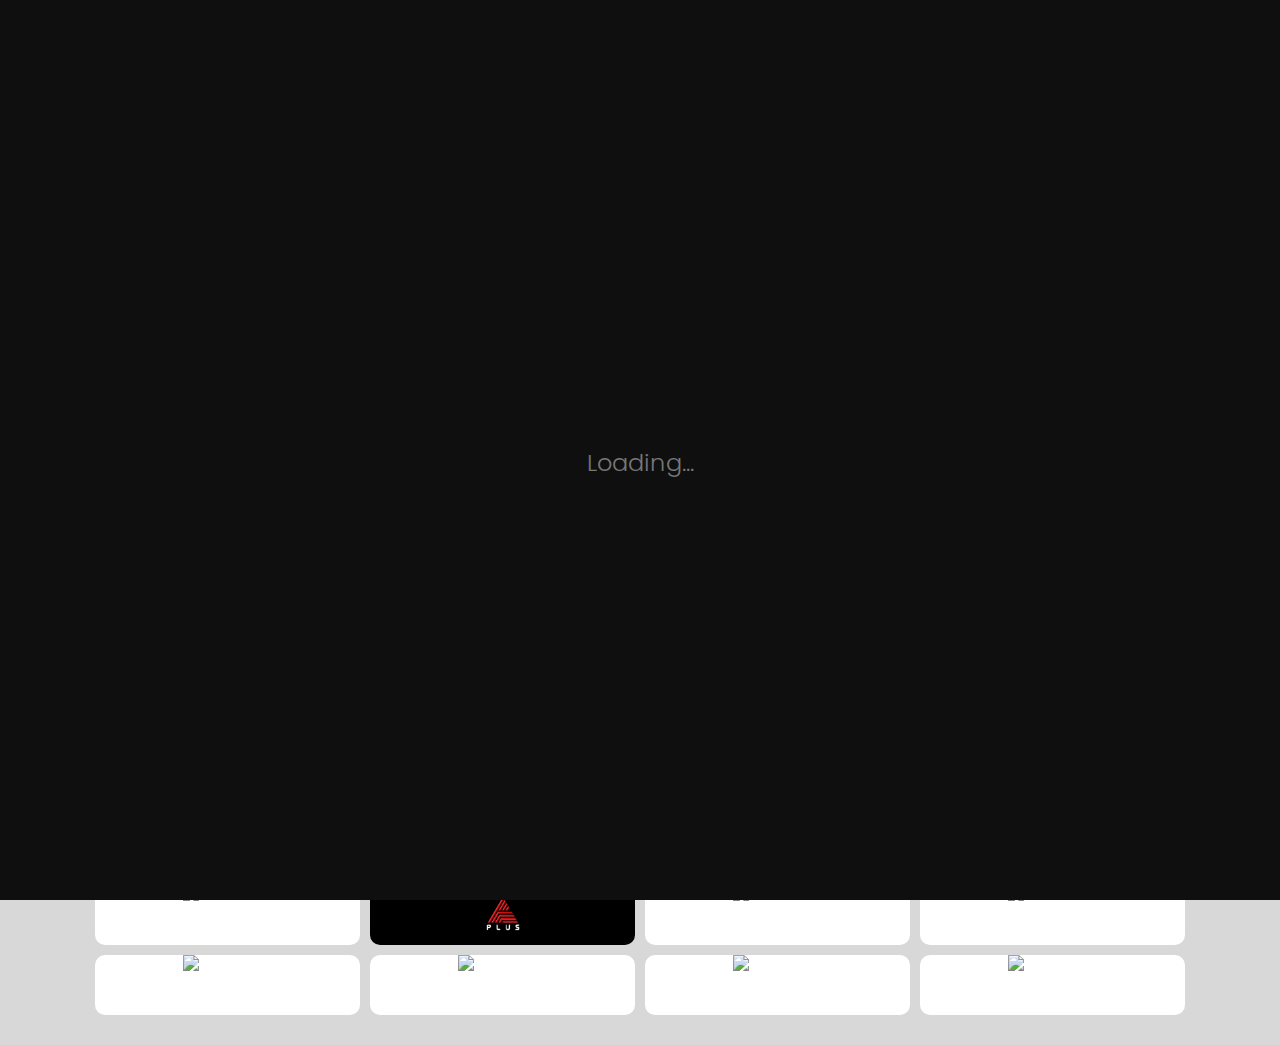
==== index.html @ 07297f57 "Update index.html" ====
<!DOCTYPE html>
<!-- Coding By CodingNepal - youtube.com/codingnepal -->
<html lang="en">
<head>
    <meta charset="UTF-8">
    <meta name="viewport" content="width=device-width, initial-scale=1.0">
    <title>FIFA World Cup Qatar 2022 Live</title>
    <link rel="stylesheet" href="style.css">
  
    <link rel="stylesheet" href="https://cdnjs.cloudflare.com/ajax/libs/font-awesome/4.7.0/css/font-awesome.min.css">
    
<!-- POP-UP Start -->
    <script type="text/javascript" src="https://code.jquery.com/jquery-1.12.1.min.js"></script>
    <link rel="stylesheet" href="https://cdnjs.cloudflare.com/ajax/libs/magnific-popup.js/1.1.0/magnific-popup.css" />
    <script src="https://cdnjs.cloudflare.com/ajax/libs/magnific-popup.js/1.1.0/jquery.magnific-popup.js"></script>
<!-- POP-UP End -->
</head>
<body>
  
  <!-- <div class="top-imgs">
    <img src="Works/Slides/1s.png" alt="" srcset="">
  </div> -->

  <section class="home" id="home">
    <div class="top-box">
      <div class="sec-box-1">
        <div class="top-items-1">
          <div class="worldcup-box">
          <div class="wcup-logo-div">
            <img class="qfwcl" src="Channel-Logos/Qatar 2022 Fifa World Cup Logo.png" alt="" srcset="">
          </div>
          <div class="btn-cont">
            
            <h1 class="qtr-ttl">FIFA World Cup Qatar 2022 Live</h1>
            <a class="live-btn play-1" href="qatarworldcup.html">Live&nbsp;&nbsp;&nbsp;<span class="bulb"></span> </a>&nbsp;&nbsp;&nbsp;
            <a class="live-btn" href="https://t.me/+38SQMiRUyW8zZjdl" target="_blank">TG Channel&nbsp;&nbsp;&nbsp;<i class="fa fa-telegram" style="font-size:20px;color:#2AABEE"></i></a>
        </div>
          </div>
      </div>
      </div>
      <!-- <div class="sec-box-2">
  
    </div> -->
  </div>
  </section>

  <div class="container">
    <div class="cont-box-1">
        <div class="box-1">
            <div class="team-1">
              <div class="team-logo">
                <img class="logo-img" alt="UAE" height="70" src="https://ssl.gstatic.com/onebox/media/sports/logos/HJ3_2c4w791nZJj7n-Lj3Q_96x96.png" title="UAE" width="70">
              </div>
              <div class="team-name">
                <h1 class="team-h1">PORTUGAL</h1>
              </div>
            </div>
            <div class="time-status">
              <!-- <div class="match-status play-2" href="//stream.crichd.vip/update/star.php"> -->
              <div class="match-status">
                <a class="status-h1 play-2" href="//stream.crichd.vip/update/do12.php"><span class="status-bulb"></span>&nbsp;&nbsp;On Live</a>
              </div>
              <div class="match-time">
                <h1 class="status-h1">Nov 18 12:15 AM</h1>
              </div>
            </div>
            <div class="team-2">
              <div class="team-2-name">
                <h1 class="team-h1">NIGERIA</h1>
              </div>
              <div class="team-2-logo">
                <!-- <img class="logo-img" alt="Argentina" height="70" src="https://ssl.gstatic.com/onebox/media/sports/logos/AKqvkBpIyr-iLOK7Ig7-yQ_96x96.png" title="UAE" width="70"> -->
                <img class="logo-img" alt="Argentina" height="70" src="Channel-Logos/NIGERIA.png" title="UAE" width="70">
              </div>

              
            </div>
        </div>
    </div>
    <div class="cont-box-1">
        <div class="box-1">
            <div class="team-1">
              <div class="team-logo">
                <img class="logo-img" alt="UAE" height="70" src="	https://ssl.gstatic.com/onebox/media/sports/logos/DTqIL8Ba3KIuxGkpXw5ayA_96x96.png" title="UAE" width="70">
              </div>
              <div class="team-name">
                <h1 class="team-h1">ENGLAND</h1>
              </div>
            </div>
            <div class="time-status">
              <div class="match-status play-2" href="//stream.crichd.vip/update/star.php">
                <h1 class="status-h1"><span class="status-bulb"></span>&nbsp;&nbsp;Waiting</h1>
              </div>
              <div class="match-time">
                <h1 class="status-h1">Nov 21 6:30 PM</h1>
              </div>
            </div>
            <div class="team-2">
              <div class="team-2-name">
                <h1 class="team-h1">IRAN</h1>
              </div>
              <div class="team-2-logo">
                <img class="logo-img" alt="Argentina" height="70" src="https://ssl.gstatic.com/onebox/media/sports/logos/1oq8Fy7ETpBpZNaCA22ArQ_96x96.png" title="UAE" width="70">
              </div>

              
            </div>
        </div>
    </div>
    <div class="cont-box-1">
        <div class="box-1">
            <div class="team-1">
              <div class="team-logo">
                <img class="logo-img" alt="UAE" height="70" src="https://ssl.gstatic.com/onebox/media/sports/logos/zw3ac5sIbH4DS6zP5auOkQ_96x96.png" title="UAE" width="70">
              </div>
              <div class="team-name">
                <h1 class="team-h1">SENEGAL</h1>
              </div>
            </div>
            <div class="time-status">
              <div class="match-status play-2" href="//stream.crichd.vip/update/star.php">
                <h1 class="status-h1"><span class="status-bulb"></span>&nbsp;&nbsp;Waiting</h1>
              </div>
              <div class="match-time">
                <h1 class="status-h1">Nov 21 9:30 PM</h1>
              </div>
            </div>
            <div class="team-2">
              <div class="team-2-name">
                <h1 class="team-h1">NETHERLANDS</h1>
              </div>
              <div class="team-2-logo">
                <img class="logo-img" alt="Argentina" height="70" src="https://ssl.gstatic.com/onebox/media/sports/logos/8GEqzfLegwFFpe6X2BODTg_96x96.png
                " title="UAE" width="70">
              </div>

              
            </div>
        </div>
    </div>
    <div class="cont-box-1">
        <div class="box-1">
            <div class="team-1">
              <div class="team-logo">
                <img class="logo-img" alt="UAE" height="70" src="https://ssl.gstatic.com/onebox/media/sports/logos/wj9uZvn_vZrelLFGH8fnPA_96x96.png" title="UAE" width="70">
              </div>
              <div class="team-name">
                <h1 class="team-h1">USA</h1>
              </div>
            </div>
            <div class="time-status">
              <div class="match-status play-2" href="//stream.crichd.vip/update/star.php">
                <h1 class="status-h1"><span class="status-bulb"></span>&nbsp;&nbsp;Waiting</h1>
              </div>
              <div class="match-time">
                <h1 class="status-h1">Nov 22 12:30 AM</h1>
              </div>
            </div>
            <div class="team-2">
              <div class="team-2-name">
                <h1 class="team-h1">WALES</h1>
              </div>
              <div class="team-2-logo">
                <img class="logo-img" alt="Argentina" height="70" src="	https://ssl.gstatic.com/onebox/media/sports/logos/1JjnDm6Es30LryHzbudyEw_96x96.png" title="UAE" width="70">
              </div>

              
            </div>
        </div>
    </div>
    <div class="cont-box-1">
        <div class="box-1">
            <div class="team-1">
              <div class="team-logo">
                <img class="logo-img" alt="UAE" height="70" src="https://ssl.gstatic.com/onebox/media/sports/logos/1xBWyjjkA6vEWopPK3lIPA_96x96.png" title="UAE" width="70">
              </div>
              <div class="team-name">
                <h1 class="team-h1">ARGENTINA</h1>
              </div>
            </div>
            <div class="time-status">
              <div class="match-status play-2" href="//stream.crichd.vip/update/star.php">
                <h1 class="status-h1"><span class="status-bulb"></span>&nbsp;&nbsp;Waiting</h1>
              </div>
              <div class="match-time">
                <h1 class="status-h1">Nov 22 3:30 PM</h1>
              </div>
            </div>
            <div class="team-2">
              <div class="team-2-name">
                <h1 class="team-h1">SAUDI ARABIA</h1>
              </div>
              <div class="team-2-logo">
                <img class="logo-img" alt="Argentina" height="70" src="https://ssl.gstatic.com/onebox/media/sports/logos/QoAJxO46fHid3_T-7nRZ0Q_96x96.png" title="UAE" width="70">
              </div>

              
            </div>
        </div>
    </div>
    <div class="cont-box-1">
        <div class="box-1">
            <div class="team-1">
              <div class="team-logo">
                <img class="logo-img" alt="UAE" height="70" src="https://ssl.gstatic.com/onebox/media/sports/logos/LaOvu-pyRqRso6uzff55XA_96x96.png" title="UAE" width="70">
              </div>
              <div class="team-name">
                <h1 class="team-h1">DENMARK</h1>
              </div>
            </div>
            <div class="time-status">
              <div class="match-status play-2" href="//stream.crichd.vip/update/star.php">
                <h1 class="status-h1"><span class="status-bulb"></span>&nbsp;&nbsp;Waiting</h1>
              </div>
              <div class="match-time">
                <h1 class="status-h1">Nov 20 9:30 PM</h1>
              </div>
            </div>
            <div class="team-2">
              <div class="team-2-name">
                <h1 class="team-h1">TUNISIA</h1>
              </div>
              <div class="team-2-logo">
                <img class="logo-img" alt="Argentina" height="70" src="https://ssl.gstatic.com/onebox/media/sports/logos/Xs33c9XVUJBX0IkeFn_bIw_96x96.png" title="UAE" width="70">
              </div>

              
            </div>
        </div>
    </div>
    
  

</div>


    <div class="loader-container">
      <div>
        <img class="load-svg" src="loading/Soccer_ball_animated.svg" alt="" srcset=""><br>
        <h1>Loading...</h1>
      </div>
    </div>

  <!-- <audio autoplay loop hidden id="myaudio">
    <source src="loading/Thallumaala-Paattu-Ovamusic.com_.mp3" type="audio/mpeg">
  </audio> -->

  <script>
    var audio = document.getElementById("myaudio");
    audio.volume = 0.1;
  </script>



  <div class="wrapper">
    <!-- filter Items -->
    <nav>
      <div class="items">
        <span class="item active" data-name="all">All Channels</span>
        <span class="item" data-name="posters">Sports</span>
        <span class="item" data-name="Posters2">Malayalam</span>
        <span class="item" data-name="dfdf">Hindi</span>
        <span class="item" data-name="mockup">Cartoon</span>
      </div>
    </nav>
    <!-- filter Images -->
    <div id="gally" class="gallery">


      <div class="image" data-name="posters">
        <span>
            <a class="button play-2" href="//stream.crichd.vip/update/star.php"><img src="Channel-Logos/Starsports1Hd.png"></a>
          </span>
      </div>
      
      <div class="image" data-name="Posters2">
        <span>
            <a class="button play-2 play-22" href="asianet-plus.html"><img src="Channel-Logos/asianet-plus.png"></a>
          </span>
      </div>
      
      <div class="image" data-name="posters">
        <span>
            <a class="button play-2" href="//stream.crichd.vip/update/skys5.php"><img src="Channel-Logos/Starsports1Hd.png"></a>
          </span>
      </div>
      
      <div class="image" data-name="Posters2">
        <span>
            <a class="button play-2" href="//stream.crichd.vip/update/tensp.php"><img src="Channel-Logos/Starsports1Hd.png"></a>
          </span>
      </div>
      
      <div class="image" data-name="posters">
        <span>
            <a class="button play-2" href="//stream.crichd.vip/update/skysfotb.php"><img src="Channel-Logos/Starsports1Hd.png"></a>
          </span>
      </div>
      
      <div class="image" data-name="Posters2">
        <span>
            <a class="button play-2" href="//stream.crichd.vip/update/skys5.php"><img src="Channel-Logos/Starsports1Hd.png"></a>
          </span>
      </div>
      
      <div class="image" data-name="posters">
        <span>
            <a class="button play-2" href="loading/Soccer_ball_animated.svg"><img src="Channel-Logos/Starsports1Hd.png"></a>
          </span>
      </div>
      
      <div class="image" data-name="Posters2">
        <span>
            <a class="button play-2" href="//stream.crichd.vip/update/skys5.php"><img src="Channel-Logos/Starsports1Hd.png"></a>
          </span>
      </div>



      



    </div>
  </div>


  <script src="script.js"></script>

</body>
</html>
---- style.css ----
@import url('https://fonts.googleapis.com/css2?family=Poppins:wght@200;300;400;500;600;700&display=swap');
*{
  margin: 0;
  padding: 0;
  box-sizing: border-box;
  font-family: 'Poppins', sans-serif;
}
::selection{
  color: #fff;
  background: #000000;
}
body{
  -webkit-tap-highlight-color: transparent;
    -webkit-touch-callout: none;
    -webkit-user-select: none;
    -khtml-user-select: none;
    -moz-user-select: none;
    -ms-user-select: none;
    user-select: none;
    background: rgb(216, 216, 216);
    min-width: 380px;
}
body:focus {
  outline: none !important;
}

a {
  text-decoration: none;
}

.loader-container {
  top: 0;
  width: 100%;
  height: 100%;
  display: flex;
  justify-content: center;
  align-items: center;
  position: fixed;
  background: #0f0f0f;
  z-index: 1;
}

.loader-container h1 {
  color: rgba(255, 255, 255, 0.445);
  font-size: 24px;
  font-weight: 300;
}

.load-svg {
  display: block;
  margin: auto;
}


.top-box{
  display: flex;
  max-width: 1100px;
  margin: auto;
  position: relative;
  /* background-color: blue; */
}

.sec-box-1 {
  width: 100%;

  padding: 10px;
  display: flex;
  
}

.top-items-1{
  width: 100%;
  margin: auto;
  padding: 5px;
  background: rgb(74,7,25);
background: linear-gradient(90deg, rgba(74,7,25,1) 0%, rgba(127,20,49,1) 51%, rgba(172,29,68,1) 100%);
  border-radius: 10px;
}

.worldcup-box{
  display: flex;
  position: relative;
  justify-content: center;
  width: 100%;
  color: white;
  overflow: hidden;
  margin: auto;
}

.wcup-logo-div {
  display: flex;
  margin: auto;
  height: 100%;
}

.btn-cont {
  padding-left: 10px;
  margin: auto;
}

.qfwcl {
  height: 150px;
  margin: auto;
  border-radius: 10px;
}

.qtr-ttl {
  margin: auto;
  font-size: 40px;
  font-weight: 500;
  line-height: 38px;
  padding-bottom: 18px;
  
}


.live-btn {
  font-weight:500;
  background-color: rgb(255, 255, 255);
  -webkit-border-radius: 20px;
  border-radius: 24px;
  color: #000000;
  cursor: pointer;
  display: inline-block;
  font-size: 20px;
  text-align: center;
  text-decoration: none;
  padding: 5px 15px;
  box-shadow: 1px 2px 4px #88888893;;
}


.sec-box-2 {
  width: 100%;
  background-color: #7F1431;
}


.top-img {
  max-width: 1100px;
  width: 100%;
  margin: auto;
}

.top-img img {
  display: block;
  margin: auto;
  width: 100%;
  border-radius: 6px;
}

/* 600px */

.top-imgs {
  display: none;
}

.top-imgs img {
  display: block;
  margin: auto;
  width: 100%;
  border-radius: 6px;
}

/* 600px */

.wrapper{
  margin: 25px auto;
  max-width: 1100px;
}
.wrapper nav{
  display: flex;
  justify-content: center;
}
.wrapper .items{
  display: flex;
  max-width: 720px;
  width: 100%;
  justify-content: space-between;
}
.items span{
  padding: 7px 25px;
  font-size: 18px;
  font-weight: 500;
  cursor: pointer;
  color: #000;
  border-radius: 50px;
  border: 2px solid #000;
  transition: all 0.3s ease;
}
.items span.active,
.items span:hover{
  color: rgb(0, 0, 0);
  background: gray;
}

.gallery{
  display: flex;
  flex-wrap: wrap;
  margin-top: 30px;
}
.gallery .image{
  width: calc(100% / 4);
  padding: 5px;
  /* background-color: #fdff77; */
  
}
.gallery .image span{
  display: flex;
  width: 100%;
  overflow: hidden;
}


.button {
  position: relative;
  width: 100%;
  height: 60px;
  background-color: white;
  border-radius: 10px;
  cursor: pointer;
}






.gallery .image img{
  position: absolute;
  margin: auto;
  top: 0;
  left: 0;
  right: 0;
  bottom: 0;
  width: 90px;
}

.gallery .image:hover img{
  transform: scale(1.1);
}
.gallery .image.hide{
  display: none;
}
.gallery .image.show{
  animation: animate 0.4s ease;
}
@keyframes animate {
  0%{
    transform: scale(0.5);
  }
  100%{
    transform: scale(1);
  }
}

.preview-box{
  position: fixed;
  top: 50%;
  left: 50%;
  transform: translate(-50%, -50%) scale(0.9);
  /* background: rgba(0, 0, 0, 0.281); */
  /* max-width: 500px;
  width: 100%; */
  max-height: auto;
  height: 95%;
  z-index: 5;
  opacity: 0;
  pointer-events: none;
  border-radius: 6px;
  padding: 0 60px 40px;
  /* box-shadow: 0px 0px 15px rgba(0,0,0,0.2); */
}
.preview-box.show{
  opacity: 1;
  pointer-events: auto;
  transform: translate(-50%, -50%) scale(1);
  transition: all 0.3s ease;
}
.preview-box .details{
  padding: 0 0;
  display: flex;
  align-items: center;
  justify-content: space-between;
}
.details .title{
  display: flex;
  font-size: 18px;
  font-weight: 400;
}
.details .title p{
  font-weight: 500;
  margin-left: 5px;
}
.details .icon{
  margin-left: auto;
  color: #fff;
  font-style: 22px;
  cursor: pointer;
  border-radius: 8px;
  font-size: 30px;
  font-weight: bold;
  transition: all 200ms;
  text-decoration:none;
}

.details .icon:hover{
  color: #fdff77;
}
.preview-box .image-box{
  /* width: 100%; */
  height: 100%;
  display: flex;
}
.image-box img{
  height: auto;
  /* width: 100%; */
  border-radius: 0 0 3px 3px;
  border-radius: 6px;
}
.shadow{
  position: fixed;
  left: 0;
  top: 0;
  height: 100%;
  width: 100%;
  z-index: 2;
  display: none;
  background: rgba(0, 0, 0, 0.688);
}
.shadow.show{
  display: block;
}






:root {
  --bg-color: #eceef2;
}

.container {
  max-width: 1100px;
  width: 100%;
  height: auto;
  margin: auto;
}

.cont-box-1 {
  padding: 3px 10px;
  height: 100px;   
}

.box-1 {
  display: flex;
  background-color: rgb(240, 240, 240);
  height: 100%;
  margin: 0 auto;
  border-radius: 10px;
  border: 1px solid rgba(128, 128, 128, 0.459);
}


.team-1 {
  display: flex;
  width: 33.33%;
  height: 100%;
}

.team-logo {
  position: relative;
  margin: auto;
  width: 20%;
  height: 100%;
  padding: 5px;
}

.logo-img {
  padding: 5px;
  border-radius: 10px;
}

.team-name {
  position: relative;
  display: flex;
  justify-content: center;
  margin: auto;
  width: 80%;
}

.time-status {
  display: flex;
  width: 33.33%;
  height: 100%;
  padding: 10px;
}

.match-status {
  background-color: rgb(233, 51, 51);
  display: flex;
  margin: auto;
  width: 50%;
  min-width: 120px;
  height: 40px;
  border-radius: 10px;
  margin-right: 5px;
  cursor: pointer;
}
.match-time {
  background-color: rgb(51, 94, 233);
  display: flex;
  margin: auto;
  width: 50%;
  min-width: 120px;
  height: 40px;
  border-radius: 10px;
  margin-left: 5px;
}



.status-h1 {
  color: white;
  font-size: 16px;
  font-weight: 400;
  margin: auto;
}

.team-h1 {
  font-size: 16px;
  font-weight: 400;
}

.team-2 {
  display: flex;
  width: 33.33%;
  height: 100%;
}

.team-2-logo {
  display: flex;
  justify-content: right;
  margin: auto;
  width: 20%;
  height: 100%;
  padding: 5px;
}

.team-2-name {
  position: relative;
  display: flex;
  justify-content: center;
  margin: auto;
  width: 80%;
}


.box-2 {
  display: flex;
  /* background-color: rgb(133, 64, 64); */
  height: 30%;
  margin: 0 auto;
  /* padding: 10px; */
  
}


.mi-1 {
  background-color: rgb(116, 153, 255);
  width: 100%;
  height: 100%;
}

.mi-2 {
  background-color: rgb(46, 74, 134);
  width: 100%;
  height: 100%;

}

.mi-3 {
  background-color: rgb(0, 3, 185);
  width: 100%;
  height: 100%;

}



.match-etc {
  background-color: rgba(137, 43, 226, 0.541);
  width: 100%;
  height: 30%;
}




.bulb {
  margin: auto;
  width: 15px;
  height: 15px;
  background-color: red;
  -webkit-border-radius: 20px;
  border-radius: 20px;
  color: #FFFFFF;
  cursor: pointer;
  display: inline-block;
  -webkit-animation: glowing 1500ms infinite;
  -moz-animation: glowing 1500ms infinite;
  -o-animation: glowing 1500ms infinite;
  animation: glowing 1500ms infinite;
}

@keyframes glowing {
  0% {
    transform: scale(0.95);
    box-shadow: 0 0 0 0 rgba(255, 82, 82, 0.7);
  }
  
  70% {
    transform: scale();
    box-shadow: 0 0 0 10px rgba(255, 82, 82, 0);
  }
  
  100% {
    transform: scale(0.95);
    box-shadow: 0 0 0 0 rgba(255, 82, 82, 0);
  }
}
.status-bulb {
  margin: auto;
  width: 15px;
  height: 15px;
  background-color: white;
  -webkit-border-radius: 20px;
  border-radius: 20px;
  color: #FFFFFF;
  cursor: pointer;
  display: inline-block;
  -webkit-animation: glowing2 1500ms infinite;
  -moz-animation: glowing2 1500ms infinite;
  -o-animation: glowing2 1500ms infinite;
  animation: glowing2 1500ms infinite;
}

@keyframes glowing2 {
  0% {
    transform: scale(0.95);
    box-shadow: 0 0 0 0 white;
  }
  
  70% {
    transform: scale();
    box-shadow: 0 0 0 10px rgba(116, 116, 116, 0);
  }
  
  100% {
    transform: scale(0.95);
    box-shadow: 0 0 0 0 rgba(216, 216, 216, 0);
  }
}

.comi {
  animation: blinker 2s linear infinite;
}

@keyframes blinker {
  50% {
    opacity: 0;
  }
}


.play-22 {
  background-color: black;
}

@media (max-width: 1000px) {
  .gallery .image{
    width: calc(100% / 3);
  }
}

@media (max-width: 800px) {
  .gallery .image{
    width: calc(100% / 3);
  }

  .cont-box-1 {
    padding: 6px; 
  }

  .sec-box-1 {
    padding: 6px;
    
  }

  .time-status {
    display: block;
    justify-content: center;
    position: relative;
  }

  .match-status {
    margin: auto;
    height: 30px;
    margin-bottom: 2px;
  }
  .match-time {
    margin: auto;
    height: 30px;
    margin-top: 4px;
  }

}
@media (max-width: 700px) {
  .wrapper nav .items{
    max-width: 600px;
  }
  nav .items span{
    padding: 7px 15px;
  }
  .preview-box{
    max-height: auto;
    height: auto;
    width: 95%;
    padding: 0 5px 5px 5px;
  }
  .preview-box .image-box{
    height: auto;
    width: 100%;
  }
  .image-box img{
    height: auto;
    width: 100%;
  }
}
@media (max-width: 600px) {
  .wrapper{
    margin: 30px auto;
  }
  .wrapper nav .items{
    flex-wrap: wrap;
    justify-content: center;
  }
  nav .items span{
    margin: 5px 0 0 3px;
    font-size: 14px;
    padding: 5px 15px;
  }

  .preview-box{
    max-height: auto;
    height: auto;
    width: 95%;
    padding: 0 5px 5px 5px;
  }
  .preview-box .image-box{
    height: auto;
    width: 100%;
  }
  .image-box img{
    height: auto;
    width: 100%;
  }
  /* .gallery .image{
    width: 100%;
  } */
  
  .top-img img {
    display: none;
  }

  /* 600px */

.top-imgs {
  display: contents;
  max-width: 1100px;
  width: 100%;
  margin: auto;
}

/* 600px */


.qfwcl {
  height: 120px;
}

.qtr-ttl {
  margin: auto;
  font-size: 30px;
  font-weight: 500;
  line-height: 32px;
  padding-bottom: 6px;
  
}

.live-btn {
  font-weight:500;
  background-color: rgb(255, 255, 255);
  -webkit-border-radius: 20px;
  border-radius: 20px;
  border: none;
  color: #000000;
  cursor: pointer;
  display: inline-block;
  font-size: 16px;
  text-align: center;
  text-decoration: none;
  padding: 2px 10px;
  box-shadow: 1px 2px 4px #88888893;;
}

.team-1 {
  display: block;
  width: 33.33%;
  height: auto;
}

.team-logo {
  position: relative;
  justify-content: left;
  width: 100%;
  height: 70%;
}

.team-name {
  position: relative;
  justify-content: left;
  width: 100%;
  padding-left: 14px;
  height: 20%;
}

.logo-img {
  padding: 2px;
  height: 100%;
}

.team-2 {
  display: block;
  width: 33.33%;
  height: auto;
}

.team-2-logo {
  position: relative;
  justify-content: right;
  width: 100%;
  height: 70%;
}

.team-2-name {
  position: relative;
  justify-content: right;
  width: 100%;
  padding-right: 14px;
  padding-top: 2px;
  height: 20%;
}

.logo-img {
  padding: 2px;
  height: 100%;
}

.status-h1 {
  color: white;
  font-size: 14px;
  font-weight: 400;
  margin: auto;
}

.team-h1 {
  font-size: 14px;
  font-weight: 400;
}


}
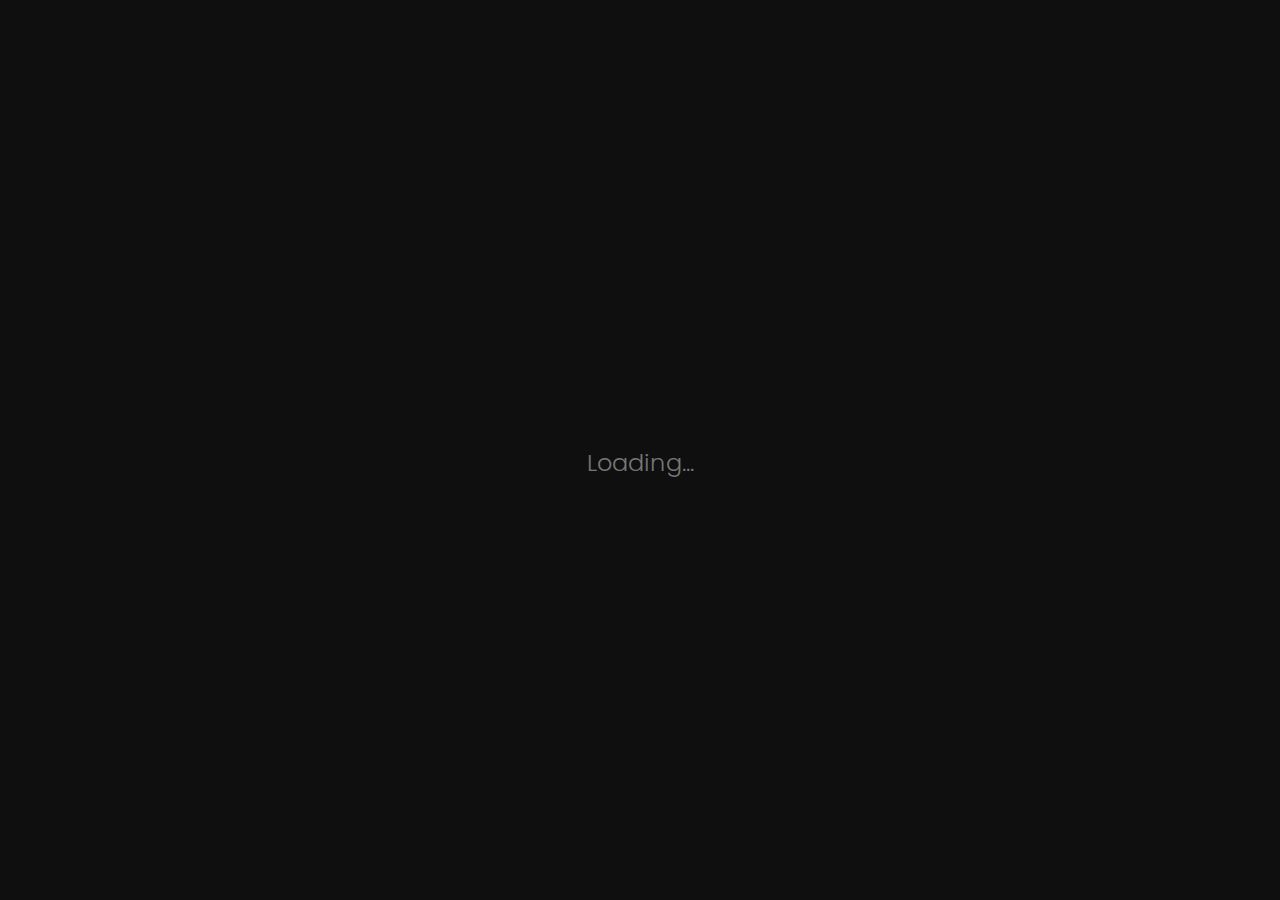
==== commit 39c6caaa: "Update index.html" ====
--- a/index.html
+++ b/index.html
@@ -1,331 +1,3 @@
-<!DOCTYPE html>
-<!-- Coding By CodingNepal - youtube.com/codingnepal -->
-<html lang="en">
-<head>
-    <meta charset="UTF-8">
-    <meta name="viewport" content="width=device-width, initial-scale=1.0">
-    <title>FIFA World Cup Qatar 2022 Live</title>
-    <link rel="stylesheet" href="style.css">
+<!DOCTYPE html><!-- Coding By CodingNepal - youtube.com/codingnepal --><html lang="en"><head><meta charset="UTF-8"><meta name="viewport" content="width=device-width,initial-scale=1"><title>FIFA World Cup Qatar 2022 Live</title><link rel="stylesheet" href="style.css"><link rel="stylesheet" href="https://cdnjs.cloudflare.com/ajax/libs/font-awesome/4.7.0/css/font-awesome.min.css"><!-- POP-UP Start --><script type="text/javascript" src="https://code.jquery.com/jquery-1.12.1.min.js"></script><link rel="stylesheet" href="https://cdnjs.cloudflare.com/ajax/libs/magnific-popup.js/1.1.0/magnific-popup.css"><script src="https://cdnjs.cloudflare.com/ajax/libs/magnific-popup.js/1.1.0/jquery.magnific-popup.js"></script><!-- POP-UP End --></head><body><div class="top-imgs"><img class="t-img" src="team-logo/Qatar vs Ecuador.jpg"></div><div class="sec-box-1"><div class="worldcup-box"><div class="wcup-logo-div"><img class="qfwcl" src="Channel-Logos/Qatar 2022 Fifa World Cup Logo.png" alt="" srcset=""></div><div class="btn-cont"><h1 class="qtr-ttl">FIFA World Cup Qatar 2022 Live</h1><a class="marg live-btn" href="https://t.me/+38SQMiRUyW8zZjdl" target="_blank">TG Channel&nbsp;&nbsp;&nbsp;<i class="fa fa-telegram" style="color:#2aabee"></i></a> <a class="live-btn play-1" href="qatarworldcup.html">Live&nbsp;&nbsp;&nbsp;<span class="bulb"></span> </a>&nbsp;&nbsp;&nbsp;</div></div><div class="worldcup-box2"><div class="wcup-logo-div"><img class="qfwcl" src="Channel-Logos/Qatar 2022 Fifa World Cup Logo.png" alt="" srcset=""></div><div class="btn-cont"><h1 class="qtr-ttl">Opening Ceremony Live</h1><a class="live-btn" href="https://t.me/+38SQMiRUyW8zZjdl" target="_blank">7:30 PM IST&nbsp;&nbsp;&nbsp;<i class="fa fa-clock-o" style="color:#2aabee"></i></a> <a class="live-btn play-1" href="qatarworldcup.html">Live&nbsp;&nbsp;&nbsp;<span class="bulb"></span> </a>&nbsp;&nbsp;&nbsp;</div></div></div><!-- <div class="sec-box-2">
   
-    <link rel="stylesheet" href="https://cdnjs.cloudflare.com/ajax/libs/font-awesome/4.7.0/css/font-awesome.min.css">
-    
-<!-- POP-UP Start -->
-    <script type="text/javascript" src="https://code.jquery.com/jquery-1.12.1.min.js"></script>
-    <link rel="stylesheet" href="https://cdnjs.cloudflare.com/ajax/libs/magnific-popup.js/1.1.0/magnific-popup.css" />
-    <script src="https://cdnjs.cloudflare.com/ajax/libs/magnific-popup.js/1.1.0/jquery.magnific-popup.js"></script>
-<!-- POP-UP End -->
-</head>
-<body>
-  
-  <!-- <div class="top-imgs">
-    <img src="Works/Slides/1s.png" alt="" srcset="">
-  </div> -->
-
-  <section class="home" id="home">
-    <div class="top-box">
-      <div class="sec-box-1">
-        <div class="top-items-1">
-          <div class="worldcup-box">
-          <div class="wcup-logo-div">
-            <img class="qfwcl" src="Channel-Logos/Qatar 2022 Fifa World Cup Logo.png" alt="" srcset="">
-          </div>
-          <div class="btn-cont">
-            
-            <h1 class="qtr-ttl">FIFA World Cup Qatar 2022 Live</h1>
-            <a class="live-btn play-1" href="qatarworldcup.html">Live&nbsp;&nbsp;&nbsp;<span class="bulb"></span> </a>&nbsp;&nbsp;&nbsp;
-            <a class="live-btn" href="https://t.me/+38SQMiRUyW8zZjdl" target="_blank">TG Channel&nbsp;&nbsp;&nbsp;<i class="fa fa-telegram" style="font-size:20px;color:#2AABEE"></i></a>
-        </div>
-          </div>
-      </div>
-      </div>
-      <!-- <div class="sec-box-2">
-  
-    </div> -->
-  </div>
-  </section>
-
-  <div class="container">
-    <div class="cont-box-1">
-        <div class="box-1">
-            <div class="team-1">
-              <div class="team-logo">
-                <img class="logo-img" alt="UAE" height="70" src="https://ssl.gstatic.com/onebox/media/sports/logos/HJ3_2c4w791nZJj7n-Lj3Q_96x96.png" title="UAE" width="70">
-              </div>
-              <div class="team-name">
-                <h1 class="team-h1">PORTUGAL</h1>
-              </div>
-            </div>
-            <div class="time-status">
-              <!-- <div class="match-status play-2" href="//stream.crichd.vip/update/star.php"> -->
-              <div class="match-status">
-                <a class="status-h1 play-2" href="//stream.crichd.vip/update/do12.php"><span class="status-bulb"></span>&nbsp;&nbsp;On Live</a>
-              </div>
-              <div class="match-time">
-                <h1 class="status-h1">Nov 18 12:15 AM</h1>
-              </div>
-            </div>
-            <div class="team-2">
-              <div class="team-2-name">
-                <h1 class="team-h1">NIGERIA</h1>
-              </div>
-              <div class="team-2-logo">
-                <!-- <img class="logo-img" alt="Argentina" height="70" src="https://ssl.gstatic.com/onebox/media/sports/logos/AKqvkBpIyr-iLOK7Ig7-yQ_96x96.png" title="UAE" width="70"> -->
-                <img class="logo-img" alt="Argentina" height="70" src="Channel-Logos/NIGERIA.png" title="UAE" width="70">
-              </div>
-
-              
-            </div>
-        </div>
-    </div>
-    <div class="cont-box-1">
-        <div class="box-1">
-            <div class="team-1">
-              <div class="team-logo">
-                <img class="logo-img" alt="UAE" height="70" src="	https://ssl.gstatic.com/onebox/media/sports/logos/DTqIL8Ba3KIuxGkpXw5ayA_96x96.png" title="UAE" width="70">
-              </div>
-              <div class="team-name">
-                <h1 class="team-h1">ENGLAND</h1>
-              </div>
-            </div>
-            <div class="time-status">
-              <div class="match-status play-2" href="//stream.crichd.vip/update/star.php">
-                <h1 class="status-h1"><span class="status-bulb"></span>&nbsp;&nbsp;Waiting</h1>
-              </div>
-              <div class="match-time">
-                <h1 class="status-h1">Nov 21 6:30 PM</h1>
-              </div>
-            </div>
-            <div class="team-2">
-              <div class="team-2-name">
-                <h1 class="team-h1">IRAN</h1>
-              </div>
-              <div class="team-2-logo">
-                <img class="logo-img" alt="Argentina" height="70" src="https://ssl.gstatic.com/onebox/media/sports/logos/1oq8Fy7ETpBpZNaCA22ArQ_96x96.png" title="UAE" width="70">
-              </div>
-
-              
-            </div>
-        </div>
-    </div>
-    <div class="cont-box-1">
-        <div class="box-1">
-            <div class="team-1">
-              <div class="team-logo">
-                <img class="logo-img" alt="UAE" height="70" src="https://ssl.gstatic.com/onebox/media/sports/logos/zw3ac5sIbH4DS6zP5auOkQ_96x96.png" title="UAE" width="70">
-              </div>
-              <div class="team-name">
-                <h1 class="team-h1">SENEGAL</h1>
-              </div>
-            </div>
-            <div class="time-status">
-              <div class="match-status play-2" href="//stream.crichd.vip/update/star.php">
-                <h1 class="status-h1"><span class="status-bulb"></span>&nbsp;&nbsp;Waiting</h1>
-              </div>
-              <div class="match-time">
-                <h1 class="status-h1">Nov 21 9:30 PM</h1>
-              </div>
-            </div>
-            <div class="team-2">
-              <div class="team-2-name">
-                <h1 class="team-h1">NETHERLANDS</h1>
-              </div>
-              <div class="team-2-logo">
-                <img class="logo-img" alt="Argentina" height="70" src="https://ssl.gstatic.com/onebox/media/sports/logos/8GEqzfLegwFFpe6X2BODTg_96x96.png
-                " title="UAE" width="70">
-              </div>
-
-              
-            </div>
-        </div>
-    </div>
-    <div class="cont-box-1">
-        <div class="box-1">
-            <div class="team-1">
-              <div class="team-logo">
-                <img class="logo-img" alt="UAE" height="70" src="https://ssl.gstatic.com/onebox/media/sports/logos/wj9uZvn_vZrelLFGH8fnPA_96x96.png" title="UAE" width="70">
-              </div>
-              <div class="team-name">
-                <h1 class="team-h1">USA</h1>
-              </div>
-            </div>
-            <div class="time-status">
-              <div class="match-status play-2" href="//stream.crichd.vip/update/star.php">
-                <h1 class="status-h1"><span class="status-bulb"></span>&nbsp;&nbsp;Waiting</h1>
-              </div>
-              <div class="match-time">
-                <h1 class="status-h1">Nov 22 12:30 AM</h1>
-              </div>
-            </div>
-            <div class="team-2">
-              <div class="team-2-name">
-                <h1 class="team-h1">WALES</h1>
-              </div>
-              <div class="team-2-logo">
-                <img class="logo-img" alt="Argentina" height="70" src="	https://ssl.gstatic.com/onebox/media/sports/logos/1JjnDm6Es30LryHzbudyEw_96x96.png" title="UAE" width="70">
-              </div>
-
-              
-            </div>
-        </div>
-    </div>
-    <div class="cont-box-1">
-        <div class="box-1">
-            <div class="team-1">
-              <div class="team-logo">
-                <img class="logo-img" alt="UAE" height="70" src="https://ssl.gstatic.com/onebox/media/sports/logos/1xBWyjjkA6vEWopPK3lIPA_96x96.png" title="UAE" width="70">
-              </div>
-              <div class="team-name">
-                <h1 class="team-h1">ARGENTINA</h1>
-              </div>
-            </div>
-            <div class="time-status">
-              <div class="match-status play-2" href="//stream.crichd.vip/update/star.php">
-                <h1 class="status-h1"><span class="status-bulb"></span>&nbsp;&nbsp;Waiting</h1>
-              </div>
-              <div class="match-time">
-                <h1 class="status-h1">Nov 22 3:30 PM</h1>
-              </div>
-            </div>
-            <div class="team-2">
-              <div class="team-2-name">
-                <h1 class="team-h1">SAUDI ARABIA</h1>
-              </div>
-              <div class="team-2-logo">
-                <img class="logo-img" alt="Argentina" height="70" src="https://ssl.gstatic.com/onebox/media/sports/logos/QoAJxO46fHid3_T-7nRZ0Q_96x96.png" title="UAE" width="70">
-              </div>
-
-              
-            </div>
-        </div>
-    </div>
-    <div class="cont-box-1">
-        <div class="box-1">
-            <div class="team-1">
-              <div class="team-logo">
-                <img class="logo-img" alt="UAE" height="70" src="https://ssl.gstatic.com/onebox/media/sports/logos/LaOvu-pyRqRso6uzff55XA_96x96.png" title="UAE" width="70">
-              </div>
-              <div class="team-name">
-                <h1 class="team-h1">DENMARK</h1>
-              </div>
-            </div>
-            <div class="time-status">
-              <div class="match-status play-2" href="//stream.crichd.vip/update/star.php">
-                <h1 class="status-h1"><span class="status-bulb"></span>&nbsp;&nbsp;Waiting</h1>
-              </div>
-              <div class="match-time">
-                <h1 class="status-h1">Nov 20 9:30 PM</h1>
-              </div>
-            </div>
-            <div class="team-2">
-              <div class="team-2-name">
-                <h1 class="team-h1">TUNISIA</h1>
-              </div>
-              <div class="team-2-logo">
-                <img class="logo-img" alt="Argentina" height="70" src="https://ssl.gstatic.com/onebox/media/sports/logos/Xs33c9XVUJBX0IkeFn_bIw_96x96.png" title="UAE" width="70">
-              </div>
-
-              
-            </div>
-        </div>
-    </div>
-    
-  
-
-</div>
-
-
-    <div class="loader-container">
-      <div>
-        <img class="load-svg" src="loading/Soccer_ball_animated.svg" alt="" srcset=""><br>
-        <h1>Loading...</h1>
-      </div>
-    </div>
-
-  <!-- <audio autoplay loop hidden id="myaudio">
-    <source src="loading/Thallumaala-Paattu-Ovamusic.com_.mp3" type="audio/mpeg">
-  </audio> -->
-
-  <script>
-    var audio = document.getElementById("myaudio");
-    audio.volume = 0.1;
-  </script>
-
-
-
-  <div class="wrapper">
-    <!-- filter Items -->
-    <nav>
-      <div class="items">
-        <span class="item active" data-name="all">All Channels</span>
-        <span class="item" data-name="posters">Sports</span>
-        <span class="item" data-name="Posters2">Malayalam</span>
-        <span class="item" data-name="dfdf">Hindi</span>
-        <span class="item" data-name="mockup">Cartoon</span>
-      </div>
-    </nav>
-    <!-- filter Images -->
-    <div id="gally" class="gallery">
-
-
-      <div class="image" data-name="posters">
-        <span>
-            <a class="button play-2" href="//stream.crichd.vip/update/star.php"><img src="Channel-Logos/Starsports1Hd.png"></a>
-          </span>
-      </div>
-      
-      <div class="image" data-name="Posters2">
-        <span>
-            <a class="button play-2 play-22" href="asianet-plus.html"><img src="Channel-Logos/asianet-plus.png"></a>
-          </span>
-      </div>
-      
-      <div class="image" data-name="posters">
-        <span>
-            <a class="button play-2" href="//stream.crichd.vip/update/skys5.php"><img src="Channel-Logos/Starsports1Hd.png"></a>
-          </span>
-      </div>
-      
-      <div class="image" data-name="Posters2">
-        <span>
-            <a class="button play-2" href="//stream.crichd.vip/update/tensp.php"><img src="Channel-Logos/Starsports1Hd.png"></a>
-          </span>
-      </div>
-      
-      <div class="image" data-name="posters">
-        <span>
-            <a class="button play-2" href="//stream.crichd.vip/update/skysfotb.php"><img src="Channel-Logos/Starsports1Hd.png"></a>
-          </span>
-      </div>
-      
-      <div class="image" data-name="Posters2">
-        <span>
-            <a class="button play-2" href="//stream.crichd.vip/update/skys5.php"><img src="Channel-Logos/Starsports1Hd.png"></a>
-          </span>
-      </div>
-      
-      <div class="image" data-name="posters">
-        <span>
-            <a class="button play-2" href="loading/Soccer_ball_animated.svg"><img src="Channel-Logos/Starsports1Hd.png"></a>
-          </span>
-      </div>
-      
-      <div class="image" data-name="Posters2">
-        <span>
-            <a class="button play-2" href="//stream.crichd.vip/update/skys5.php"><img src="Channel-Logos/Starsports1Hd.png"></a>
-          </span>
-      </div>
-
-
-
-      
-
-
-
-    </div>
-  </div>
-
-
-  <script src="script.js"></script>
-
-</body>
-</html>
+    </div> --><div class="container"><div class="cont-box-1"><div class="box-1"><div class="team-1"><div class="team-logo"><img class="logo-img" src="https://ssl.gstatic.com/onebox/media/sports/logos/h0FNA5YxLzWChHS5K0o4gw_96x96.png"></div><div class="team-name"><h1 class="team-h1">QATAR</h1></div></div><div class="time-status"><a class="status-1 on-live play-2" href="asianet-plus.html"><button><span class="status-bulb"></span>&nbsp;&nbsp;&nbsp;On Live</button></a> <span class="status-time"><p class="m-t">Nov 20 9:30 PM</p></span></div><div class="team-2"><div class="team-2-name"><h1 class="team-h1">ECUADOR</h1></div><div class="team-2-logo"><!-- <img class="logo-img" alt="Argentina" height="70" src="https://ssl.gstatic.com/onebox/media/sports/logos/AKqvkBpIyr-iLOK7Ig7-yQ_96x96.png" title="UAE" width="70"> --> <img class="logo-img-2" src="https://ssl.gstatic.com/onebox/media/sports/logos/AKqvkBpIyr-iLOK7Ig7-yQ_96x96.png"></div></div></div></div><div class="cont-box-1"><div class="box-1"><div class="team-1"><div class="team-logo"><img class="logo-img" src="https://ssl.gstatic.com/onebox/media/sports/logos/_5VS8XluJxBhUh29V2yB_Q_96x96.png"></div><div class="team-name"><h1 class="team-h1">KERALA<br>BLASTERS FC</h1></div></div><div class="time-status"><a class="status-1 soon play-3" href="asianet-plus.html"><button><span class="status-bulb"></span>&nbsp;&nbsp;&nbsp;On Live</button></a> <span class="status-time"><p class="m-t">Nov 19 7:00 PM</p></span></div><div class="team-2"><div class="team-2-name"><h1 class="team-h1">HYDERABAD FC</h1></div><div class="team-2-logo"><!-- <img class="logo-img" alt="Argentina" height="70" src="https://ssl.gstatic.com/onebox/media/sports/logos/AKqvkBpIyr-iLOK7Ig7-yQ_96x96.png" title="UAE" width="70"> --> <img class="logo-img-2" src="https://ssl.gstatic.com/onebox/media/sports/logos/VqqF7mFu9h98HGqDxGQaBw_96x96.png" title="UAE" width="70"></div></div></div></div><div class="cont-box-1"><div class="box-1"><div class="team-1"><div class="team-logo"><img class="logo-img" src="https://ssl.gstatic.com/onebox/media/sports/logos/6SF7yEoB60bU5knw-M7R5Q_96x96.png"></div><div class="team-name"><h1 class="team-h1">BELGIUM</h1></div></div><div class="time-status"><a class="status-1 soon play-4" href="//stream.crichd.vip/update/sslaliga.php"><button><span class="status-bulb"></span>&nbsp;&nbsp;&nbsp;Match End</button></a> <span class="status-time"><p class="m-t">Nov 18 00:00</p></span></div><div class="team-2"><div class="team-2-name"><h1 class="team-h1">EGYPT</h1></div><div class="team-2-logo"><!-- <img class="logo-img" alt="Argentina" height="70" src="https://ssl.gstatic.com/onebox/media/sports/logos/AKqvkBpIyr-iLOK7Ig7-yQ_96x96.png" title="UAE" width="70"> --> <img class="logo-img-2" src="https://cdn.countryflags.com/thumbs/egypt/flag-button-square-250.png" title="UAE" width="70"></div></div></div></div></div><div class="loader-container"><div><img class="load-svg" src="loading/Soccer_ball_animated.svg" alt="" srcset=""><br><h1>Loading...</h1></div></div><div class="wrapper"><!-- filter Items --><nav><div class="items"><span class="item active" data-name="all">All Channels</span> <span class="item" data-name="sports">Sports</span> <span class="item" data-name="malayalam">Malayalam</span> <span class="item" data-name="hindi">Hindi</span> <span class="item" data-name="cartoon">Cartoon</span></div></nav><!-- filter Images --><div id="gally" class="gallery"><div class="image" data-name="sports"><span><a class="button play-5" href="qatarworldcup.html"><img class="play-55" src="Channel-Logos/sports-18.png"></a></span></div><div class="image" data-name="malayalam"><span><a class="button play-6" href="asianet-plus.html"><img src="Channel-Logos/asianet-plus.png"></a></span></div><div class="image" data-name="sports"><span><a class="button play-7" href="//stream.crichd.vip/update/ch1.php"><img src="Channel-Logos/BBC_One.png"></a></span></div><div class="image" data-name="sports"><span><a class="button play-8" href="//stream.crichd.vip/update/bein1max.php"><img class="play-88" src="Channel-Logos/bein-sports-max-1.png"></a></span></div><div class="image" data-name="sports"><span><a class="button play-9" href="//stream.crichd.vip/update/sspsl.php"><img class="play-99" src="Channel-Logos/psl-1.png"></a></span></div><div class="image" data-name="sports"><span><a class="button play-10" href="//stream.crichd.vip/update/skysfotb.php"><img class="play-1010" src="Channel-Logos/football-6.png"></a></span></div></div></div><script src="script.js"></script></body></html>
--- a/style.css
+++ b/style.css
@@ -18,14 +18,14 @@
     -ms-user-select: none;
     user-select: none;
     background: rgb(216, 216, 216);
-    min-width: 380px;
+    min-width: 360px;
 }
 body:focus {
   outline: none !important;
 }
 
 a {
-  text-decoration: none;
+  text-decoration: none !important;
 }
 
 .loader-container {
@@ -51,6 +51,13 @@
   margin: auto;
 }
 
+.on-live {
+  background-color: rgb(245, 49, 49);
+}
+
+.soon {
+  background-color: rgb(51, 51, 51);
+}
 
 .top-box{
   display: flex;
@@ -112,7 +119,6 @@
   padding-bottom: 18px;
   
 }
-
 
 .live-btn {
   font-weight:500;
@@ -123,7 +129,6 @@
   cursor: pointer;
   display: inline-block;
   font-size: 20px;
-  text-align: center;
   text-decoration: none;
   padding: 5px 15px;
   box-shadow: 1px 2px 4px #88888893;;
@@ -198,6 +203,7 @@
   display: flex;
   flex-wrap: wrap;
   margin-top: 30px;
+  padding: 3px 10px;
 }
 .gallery .image{
   width: calc(100% / 4);
@@ -254,87 +260,6 @@
   }
 }
 
-.preview-box{
-  position: fixed;
-  top: 50%;
-  left: 50%;
-  transform: translate(-50%, -50%) scale(0.9);
-  /* background: rgba(0, 0, 0, 0.281); */
-  /* max-width: 500px;
-  width: 100%; */
-  max-height: auto;
-  height: 95%;
-  z-index: 5;
-  opacity: 0;
-  pointer-events: none;
-  border-radius: 6px;
-  padding: 0 60px 40px;
-  /* box-shadow: 0px 0px 15px rgba(0,0,0,0.2); */
-}
-.preview-box.show{
-  opacity: 1;
-  pointer-events: auto;
-  transform: translate(-50%, -50%) scale(1);
-  transition: all 0.3s ease;
-}
-.preview-box .details{
-  padding: 0 0;
-  display: flex;
-  align-items: center;
-  justify-content: space-between;
-}
-.details .title{
-  display: flex;
-  font-size: 18px;
-  font-weight: 400;
-}
-.details .title p{
-  font-weight: 500;
-  margin-left: 5px;
-}
-.details .icon{
-  margin-left: auto;
-  color: #fff;
-  font-style: 22px;
-  cursor: pointer;
-  border-radius: 8px;
-  font-size: 30px;
-  font-weight: bold;
-  transition: all 200ms;
-  text-decoration:none;
-}
-
-.details .icon:hover{
-  color: #fdff77;
-}
-.preview-box .image-box{
-  /* width: 100%; */
-  height: 100%;
-  display: flex;
-}
-.image-box img{
-  height: auto;
-  /* width: 100%; */
-  border-radius: 0 0 3px 3px;
-  border-radius: 6px;
-}
-.shadow{
-  position: fixed;
-  left: 0;
-  top: 0;
-  height: 100%;
-  width: 100%;
-  z-index: 2;
-  display: none;
-  background: rgba(0, 0, 0, 0.688);
-}
-.shadow.show{
-  display: block;
-}
-
-
-
-
 
 
 :root {
@@ -372,14 +297,26 @@
 .team-logo {
   position: relative;
   margin: auto;
-  width: 20%;
-  height: 100%;
-  padding: 5px;
+  width: 30%;
 }
 
 .logo-img {
-  padding: 5px;
-  border-radius: 10px;
+  display: flex;
+  width: 60px;
+  height: 60px;
+  border-radius: 10px;
+  margin: auto;
+  padding: 3px;
+}
+
+.logo-img-2 {
+  display: flex;
+  width: 60px;
+  height: 60px;
+  border-radius: 10px;
+  margin: auto;
+  padding: 3px;
+
 }
 
 .team-name {
@@ -387,45 +324,68 @@
   display: flex;
   justify-content: center;
   margin: auto;
-  width: 80%;
+  width: 70%;
 }
 
 .time-status {
   display: flex;
   width: 33.33%;
   height: 100%;
-  padding: 10px;
+  justify-content: center;
 }
 
 .match-status {
-  background-color: rgb(233, 51, 51);
-  display: flex;
-  margin: auto;
-  width: 50%;
+  display: flex;
+  margin: auto;
+  height: 40px;
+  width: 100%;
   min-width: 120px;
+  justify-content: center;
+  align-items: center;
+
+}
+
+.status-1 {
+  display: flex;
+  width: 140px;
+  min-width: 140px;
   height: 40px;
   border-radius: 10px;
+  margin: auto;
   margin-right: 5px;
-  cursor: pointer;
-}
-.match-time {
-  background-color: rgb(51, 94, 233);
-  display: flex;
-  margin: auto;
-  width: 50%;
-  min-width: 120px;
-  height: 40px;
-  border-radius: 10px;
-  margin-left: 5px;
-}
-
-
-
-.status-h1 {
+}
+
+button {
+  width: 100%;
+  height: 100%;
+  background-color: transparent;
+  border: none;
+  margin: auto;
   color: white;
   font-size: 16px;
-  font-weight: 400;
-  margin: auto;
+  cursor: pointer;
+}
+
+
+.status-time {
+  background-color: rgb(49, 118, 245);
+  width: 140px;
+  min-width: 140px;
+  height: 40px;
+  border-radius: 10px;
+  margin: auto;
+  display: flex;
+  margin-left: 5px;
+
+}
+
+.m-t {
+
+  margin: auto;
+  color: white;
+  font-size: 16px;
+  text-align: center;
+
 }
 
 .team-h1 {
@@ -440,12 +400,9 @@
 }
 
 .team-2-logo {
-  display: flex;
-  justify-content: right;
-  margin: auto;
-  width: 20%;
-  height: 100%;
-  padding: 5px;
+  position: relative;
+  margin: auto;
+  width: 30%;
 }
 
 .team-2-name {
@@ -453,7 +410,7 @@
   display: flex;
   justify-content: center;
   margin: auto;
-  width: 80%;
+  width: 70%;
 }
 
 
@@ -532,8 +489,8 @@
 }
 .status-bulb {
   margin: auto;
-  width: 15px;
-  height: 15px;
+  width: 10px;
+  height: 10px;
   background-color: white;
   -webkit-border-radius: 20px;
   border-radius: 20px;
@@ -599,21 +556,70 @@
   }
 
   .time-status {
-    display: block;
+    flex-direction: column;
+    width: 33.33%;
+    height: 100%;
+    margin: auto;
+    justify-content: center;
+    align-items: center;
+  }
+
+  .status-1 {
+    width: 120px;
+    min-width: 120px;
+    height: 30px;
+    margin: 0 auto;
+    margin-bottom: 2px;
+  }
+  
+  
+  .status-time {
+    width: 120px;
+    min-width: 120px;
+    height: 30px;
+    margin: 0 auto;
+    display: flex;
+    margin-top: 2px;
+  }
+
+  button {
+    font-size: 14px;
+  }
+
+  .m-t {
+    font-size: 14px;
+  }
+
+  /* .time-status {
+    display: flex;
+    align-items: center;
     justify-content: center;
     position: relative;
+    text-align: center;
   }
 
   .match-status {
+    width: 100%;
+    height: 100%;
     margin: auto;
-    height: 30px;
-    margin-bottom: 2px;
-  }
-  .match-time {
-    margin: auto;
-    height: 30px;
-    margin-top: 4px;
-  }
+    text-align: center;
+    justify-content: center;
+    
+  }
+
+  .status-1 {
+    padding: 5px 0px;
+    width: 120px;
+    min-width: 120px;
+    margin-right: auto;
+  }
+
+  .status-time {
+    padding: 5px 5px;
+    width: 120px;
+    min-width: 120px;
+    margin-left: auto;
+  } */
 
 }
 @media (max-width: 700px) {
@@ -623,6 +629,25 @@
   nav .items span{
     padding: 7px 15px;
   }
+  .image-box img{
+    height: auto;
+    width: 100%;
+  }
+}
+@media (max-width: 600px) {
+  .wrapper{
+    margin: 30px auto;
+  }
+  .wrapper nav .items{
+    flex-wrap: wrap;
+    justify-content: center;
+  }
+  nav .items span{
+    margin: 5px 0 0 3px;
+    font-size: 14px;
+    padding: 5px 15px;
+  }
+
   .preview-box{
     max-height: auto;
     height: auto;
@@ -637,35 +662,6 @@
     height: auto;
     width: 100%;
   }
-}
-@media (max-width: 600px) {
-  .wrapper{
-    margin: 30px auto;
-  }
-  .wrapper nav .items{
-    flex-wrap: wrap;
-    justify-content: center;
-  }
-  nav .items span{
-    margin: 5px 0 0 3px;
-    font-size: 14px;
-    padding: 5px 15px;
-  }
-
-  .preview-box{
-    max-height: auto;
-    height: auto;
-    width: 95%;
-    padding: 0 5px 5px 5px;
-  }
-  .preview-box .image-box{
-    height: auto;
-    width: 100%;
-  }
-  .image-box img{
-    height: auto;
-    width: 100%;
-  }
   /* .gallery .image{
     width: 100%;
   } */
@@ -697,6 +693,12 @@
   line-height: 32px;
   padding-bottom: 6px;
   
+}
+
+
+.bulb {
+  width: 10px;
+  height: 10px;
 }
 
 .live-btn {
@@ -704,19 +706,18 @@
   background-color: rgb(255, 255, 255);
   -webkit-border-radius: 20px;
   border-radius: 20px;
-  border: none;
   color: #000000;
   cursor: pointer;
   display: inline-block;
   font-size: 16px;
-  text-align: center;
   text-decoration: none;
   padding: 2px 10px;
   box-shadow: 1px 2px 4px #88888893;;
 }
 
+
 .team-1 {
-  display: block;
+  flex-direction: column;
   width: 33.33%;
   height: auto;
 }
@@ -725,55 +726,67 @@
   position: relative;
   justify-content: left;
   width: 100%;
-  height: 70%;
 }
 
 .team-name {
   position: relative;
   justify-content: left;
   width: 100%;
-  padding-left: 14px;
-  height: 20%;
+  margin-left: 0;
+  padding-left: 8px;
 }
 
 .logo-img {
-  padding: 2px;
-  height: 100%;
+  display: block;
+  width: 60px;
+  height: 60px;
+  border-radius: 10px;
+  margin-left: 0;
+  padding: 3px;
+
 }
 
 .team-2 {
-  display: block;
   width: 33.33%;
   height: auto;
+  flex-direction: column-reverse;
 }
 
 .team-2-logo {
   position: relative;
   justify-content: right;
   width: 100%;
-  height: 70%;
 }
 
 .team-2-name {
   position: relative;
   justify-content: right;
   width: 100%;
-  padding-right: 14px;
-  padding-top: 2px;
-  height: 20%;
-}
-
-.logo-img {
-  padding: 2px;
-  height: 100%;
-}
-
-.status-h1 {
+  margin-right: 0;
+  padding-right: 8px;
+}
+
+.logo-img-2 {
+  display: block;
+  width: 60px;
+  height: 60px;
+  border-radius: 10px;
+  margin-right: 0;
+  padding: 3px;
+  
+}
+
+.status-1 {
   color: white;
   font-size: 14px;
   font-weight: 400;
-  margin: auto;
-}
+}
+.status-time {
+  color: white;
+  font-size: 14px;
+  font-weight: 400;
+}
+
 
 .team-h1 {
   font-size: 14px;
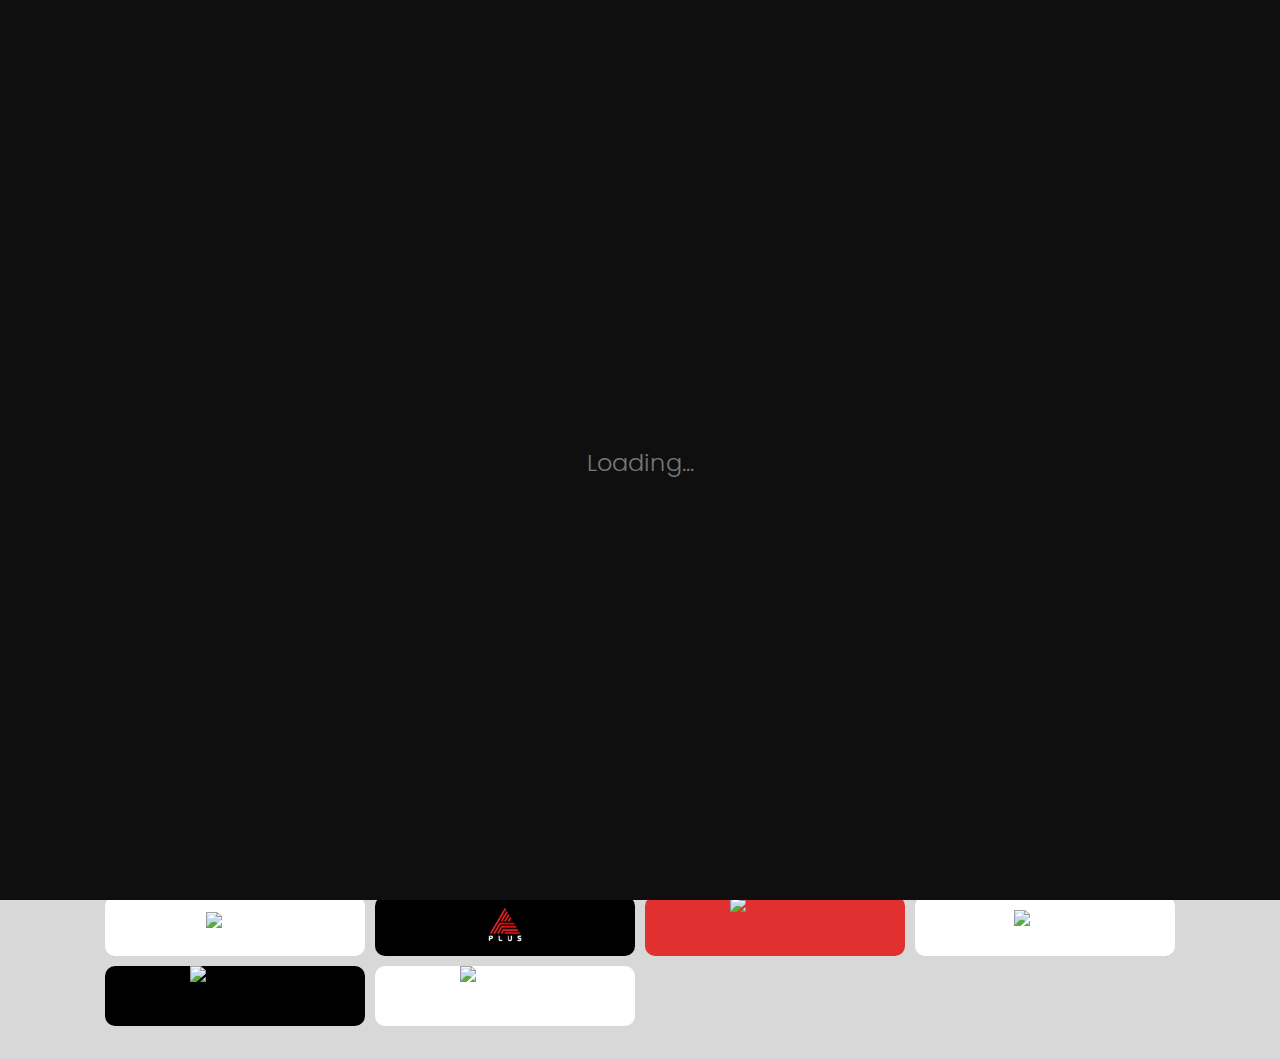
==== commit 128bdb1b: "Update index.html" ====
--- a/index.html
+++ b/index.html
@@ -1,3 +1,3 @@
-<!DOCTYPE html><!-- Coding By CodingNepal - youtube.com/codingnepal --><html lang="en"><head><meta charset="UTF-8"><meta name="viewport" content="width=device-width,initial-scale=1"><title>FIFA World Cup Qatar 2022 Live</title><link rel="stylesheet" href="style.css"><link rel="stylesheet" href="https://cdnjs.cloudflare.com/ajax/libs/font-awesome/4.7.0/css/font-awesome.min.css"><!-- POP-UP Start --><script type="text/javascript" src="https://code.jquery.com/jquery-1.12.1.min.js"></script><link rel="stylesheet" href="https://cdnjs.cloudflare.com/ajax/libs/magnific-popup.js/1.1.0/magnific-popup.css"><script src="https://cdnjs.cloudflare.com/ajax/libs/magnific-popup.js/1.1.0/jquery.magnific-popup.js"></script><!-- POP-UP End --></head><body><div class="top-imgs"><img class="t-img" src="team-logo/Qatar vs Ecuador.jpg"></div><div class="sec-box-1"><div class="worldcup-box"><div class="wcup-logo-div"><img class="qfwcl" src="Channel-Logos/Qatar 2022 Fifa World Cup Logo.png" alt="" srcset=""></div><div class="btn-cont"><h1 class="qtr-ttl">FIFA World Cup Qatar 2022 Live</h1><a class="marg live-btn" href="https://t.me/+38SQMiRUyW8zZjdl" target="_blank">TG Channel&nbsp;&nbsp;&nbsp;<i class="fa fa-telegram" style="color:#2aabee"></i></a> <a class="live-btn play-1" href="qatarworldcup.html">Live&nbsp;&nbsp;&nbsp;<span class="bulb"></span> </a>&nbsp;&nbsp;&nbsp;</div></div><div class="worldcup-box2"><div class="wcup-logo-div"><img class="qfwcl" src="Channel-Logos/Qatar 2022 Fifa World Cup Logo.png" alt="" srcset=""></div><div class="btn-cont"><h1 class="qtr-ttl">Opening Ceremony Live</h1><a class="live-btn" href="https://t.me/+38SQMiRUyW8zZjdl" target="_blank">7:30 PM IST&nbsp;&nbsp;&nbsp;<i class="fa fa-clock-o" style="color:#2aabee"></i></a> <a class="live-btn play-1" href="qatarworldcup.html">Live&nbsp;&nbsp;&nbsp;<span class="bulb"></span> </a>&nbsp;&nbsp;&nbsp;</div></div></div><!-- <div class="sec-box-2">
+<!DOCTYPE html><!-- Coding By CodingNepal - youtube.com/codingnepal --><html lang="en"><head><meta charset="UTF-8"><meta name="viewport" content="width=device-width,initial-scale=1"><title>FIFA World Cup Qatar 2022 Live</title><link rel="stylesheet" href="style.css"><link rel="stylesheet" href="https://cdnjs.cloudflare.com/ajax/libs/font-awesome/4.7.0/css/font-awesome.min.css"><!-- POP-UP Start --><script type="text/javascript" src="https://code.jquery.com/jquery-1.12.1.min.js"></script><link rel="stylesheet" href="https://cdnjs.cloudflare.com/ajax/libs/magnific-popup.js/1.1.0/magnific-popup.css"><script src="https://cdnjs.cloudflare.com/ajax/libs/magnific-popup.js/1.1.0/jquery.magnific-popup.js"></script><!-- POP-UP End --></head><body><div class="top-imgs"><img class="t-img" src="team-logo/England_vs_Iran.jpg"></div><div class="sec-box-1"><div class="worldcup-box"><div class="wcup-logo-div"><img class="qfwcl" src="Channel-Logos/Qatar 2022 Fifa World Cup Logo.png" alt="" srcset=""></div><div class="btn-cont"><h1 class="qtr-ttl">FIFA World Cup Qatar 2022 Live</h1><!-- <a class="marg live-btn" href="https://t.me/+38SQMiRUyW8zZjdl" target="_blank">TG Channel&nbsp;&nbsp;&nbsp;<i class="fa fa-telegram" style="color:#2AABEE"></i></a> --> <a class="live-btn play-1" href="//stream.crichd.vip/update/fox1usa.php">Live ⁽ᴱᴺᴳ⁾&nbsp;&nbsp;&nbsp;<span class="bulb"></span> </a>&nbsp;&nbsp;&nbsp; <a class="live-btn play-1" href="//stream.crichd.vip/update/bein1max.php">Live ⁽ᴬᴿᴮ⁾&nbsp;&nbsp;&nbsp;<span class="bulb"></span> </a>&nbsp;&nbsp;&nbsp; <a class="live-btn" href="//jiocinema.com/sports/football/2022/match/132997/f4c16f80676c11ed88029f4ee60feedc" target="_blank">Live ⁽ᴹᴸᴹ⁾&nbsp;&nbsp;&nbsp;<span class="bulb"></span> </a>&nbsp;&nbsp;&nbsp;</div></div><div class="tg-btn"><!-- <a class="live-btn" href="https://t.me/+38SQMiRUyW8zZjdl" target="_blank">7:30 PM IST&nbsp;&nbsp;&nbsp;<i class="fa fa-clock-o" style="color:#2AABEE"></i></a> --> <a style="color:#fff" class="play-1" href="//stream.crichd.vip/update/fox1usa.php">Telegram Channel&nbsp;&nbsp;&nbsp;<i class="fa fa-telegram" style="color:#fff"></i></a>&nbsp;&nbsp;&nbsp;</div></div><!-- <div class="sec-box-2">
   
-    </div> --><div class="container"><div class="cont-box-1"><div class="box-1"><div class="team-1"><div class="team-logo"><img class="logo-img" src="https://ssl.gstatic.com/onebox/media/sports/logos/h0FNA5YxLzWChHS5K0o4gw_96x96.png"></div><div class="team-name"><h1 class="team-h1">QATAR</h1></div></div><div class="time-status"><a class="status-1 on-live play-2" href="asianet-plus.html"><button><span class="status-bulb"></span>&nbsp;&nbsp;&nbsp;On Live</button></a> <span class="status-time"><p class="m-t">Nov 20 9:30 PM</p></span></div><div class="team-2"><div class="team-2-name"><h1 class="team-h1">ECUADOR</h1></div><div class="team-2-logo"><!-- <img class="logo-img" alt="Argentina" height="70" src="https://ssl.gstatic.com/onebox/media/sports/logos/AKqvkBpIyr-iLOK7Ig7-yQ_96x96.png" title="UAE" width="70"> --> <img class="logo-img-2" src="https://ssl.gstatic.com/onebox/media/sports/logos/AKqvkBpIyr-iLOK7Ig7-yQ_96x96.png"></div></div></div></div><div class="cont-box-1"><div class="box-1"><div class="team-1"><div class="team-logo"><img class="logo-img" src="https://ssl.gstatic.com/onebox/media/sports/logos/_5VS8XluJxBhUh29V2yB_Q_96x96.png"></div><div class="team-name"><h1 class="team-h1">KERALA<br>BLASTERS FC</h1></div></div><div class="time-status"><a class="status-1 soon play-3" href="asianet-plus.html"><button><span class="status-bulb"></span>&nbsp;&nbsp;&nbsp;On Live</button></a> <span class="status-time"><p class="m-t">Nov 19 7:00 PM</p></span></div><div class="team-2"><div class="team-2-name"><h1 class="team-h1">HYDERABAD FC</h1></div><div class="team-2-logo"><!-- <img class="logo-img" alt="Argentina" height="70" src="https://ssl.gstatic.com/onebox/media/sports/logos/AKqvkBpIyr-iLOK7Ig7-yQ_96x96.png" title="UAE" width="70"> --> <img class="logo-img-2" src="https://ssl.gstatic.com/onebox/media/sports/logos/VqqF7mFu9h98HGqDxGQaBw_96x96.png" title="UAE" width="70"></div></div></div></div><div class="cont-box-1"><div class="box-1"><div class="team-1"><div class="team-logo"><img class="logo-img" src="https://ssl.gstatic.com/onebox/media/sports/logos/6SF7yEoB60bU5knw-M7R5Q_96x96.png"></div><div class="team-name"><h1 class="team-h1">BELGIUM</h1></div></div><div class="time-status"><a class="status-1 soon play-4" href="//stream.crichd.vip/update/sslaliga.php"><button><span class="status-bulb"></span>&nbsp;&nbsp;&nbsp;Match End</button></a> <span class="status-time"><p class="m-t">Nov 18 00:00</p></span></div><div class="team-2"><div class="team-2-name"><h1 class="team-h1">EGYPT</h1></div><div class="team-2-logo"><!-- <img class="logo-img" alt="Argentina" height="70" src="https://ssl.gstatic.com/onebox/media/sports/logos/AKqvkBpIyr-iLOK7Ig7-yQ_96x96.png" title="UAE" width="70"> --> <img class="logo-img-2" src="https://cdn.countryflags.com/thumbs/egypt/flag-button-square-250.png" title="UAE" width="70"></div></div></div></div></div><div class="loader-container"><div><img class="load-svg" src="loading/Soccer_ball_animated.svg" alt="" srcset=""><br><h1>Loading...</h1></div></div><div class="wrapper"><!-- filter Items --><nav><div class="items"><span class="item active" data-name="all">All Channels</span> <span class="item" data-name="sports">Sports</span> <span class="item" data-name="malayalam">Malayalam</span> <span class="item" data-name="hindi">Hindi</span> <span class="item" data-name="cartoon">Cartoon</span></div></nav><!-- filter Images --><div id="gally" class="gallery"><div class="image" data-name="sports"><span><a class="button play-5" href="qatarworldcup.html"><img class="play-55" src="Channel-Logos/sports-18.png"></a></span></div><div class="image" data-name="malayalam"><span><a class="button play-6" href="asianet-plus.html"><img src="Channel-Logos/asianet-plus.png"></a></span></div><div class="image" data-name="sports"><span><a class="button play-7" href="//stream.crichd.vip/update/ch1.php"><img src="Channel-Logos/BBC_One.png"></a></span></div><div class="image" data-name="sports"><span><a class="button play-8" href="//stream.crichd.vip/update/bein1max.php"><img class="play-88" src="Channel-Logos/bein-sports-max-1.png"></a></span></div><div class="image" data-name="sports"><span><a class="button play-9" href="//stream.crichd.vip/update/sspsl.php"><img class="play-99" src="Channel-Logos/psl-1.png"></a></span></div><div class="image" data-name="sports"><span><a class="button play-10" href="//stream.crichd.vip/update/skysfotb.php"><img class="play-1010" src="Channel-Logos/football-6.png"></a></span></div></div></div><script src="script.js"></script></body></html>
+    </div> --><div class="container"><div class="cont-box-1"><div class="box-1"><div class="team-1"><div class="team-logo"><img class="logo-img" src="https://ssl.gstatic.com/onebox/media/sports/logos/zw3ac5sIbH4DS6zP5auOkQ_96x96.png"></div><div class="team-name"><h1 class="team-h1">SENEGAL</h1></div></div><div class="time-status"><a class="status-1 on-live play-2"><button><span class="status-bulb"></span>&nbsp;&nbsp;&nbsp;On Live</button></a> <span class="status-time"><p class="m-t">Nov 21 9:30 PM</p></span></div><div class="team-2"><div class="team-2-name"><h1 class="team-h1">NETHERLANDS</h1></div><div class="team-2-logo"><img class="logo-img-2" src="https://ssl.gstatic.com/onebox/media/sports/logos/8GEqzfLegwFFpe6X2BODTg_96x96.png"></div></div></div></div><div class="cont-box-1"><div class="box-1"><div class="team-1"><div class="team-logo"><img class="logo-img" src="https://ssl.gstatic.com/onebox/media/sports/logos/DTqIL8Ba3KIuxGkpXw5ayA_96x96.png"></div><div class="team-name"><h1 class="team-h1">ENGLAND</h1></div></div><div class="time-status"><a class="status-1 on-live play-2"><button><span class="status-bulb"></span>&nbsp;&nbsp;&nbsp;On Live</button></a> <span class="status-time"><p class="m-t">Nov 21 6:30 PM</p></span></div><div class="team-2"><div class="team-2-name"><h1 class="team-h1">IRAN</h1></div><div class="team-2-logo"><img class="logo-img-2" src="https://ssl.gstatic.com/onebox/media/sports/logos/1oq8Fy7ETpBpZNaCA22ArQ_96x96.png"></div></div></div></div><div class="cont-box-1"><div class="box-1"><div class="team-1"><div class="team-logo"><img class="logo-img" src="https://ssl.gstatic.com/onebox/media/sports/logos/h0FNA5YxLzWChHS5K0o4gw_96x96.png"></div><div class="team-name"><h1 class="team-h1">QATAR</h1></div></div><div class="time-status"><a class="status-1 soon play-2" href="asianet-plus.html"><button>Match End</button></a> <span class="status-time"><p class="m-t">Nov 20 9:30 PM</p></span></div><div class="team-2"><div class="team-2-name"><h1 class="team-h1">ECUADOR</h1></div><div class="team-2-logo"><img class="logo-img-2" src="https://ssl.gstatic.com/onebox/media/sports/logos/AKqvkBpIyr-iLOK7Ig7-yQ_96x96.png"></div></div></div></div><div class="cont-box-1"><div class="box-1"><div class="team-1"><div class="team-logo"><img class="logo-img" src="https://ssl.gstatic.com/onebox/media/sports/logos/_5VS8XluJxBhUh29V2yB_Q_96x96.png"></div><div class="team-name"><h1 class="team-h1">KERALA<br>BLASTERS FC</h1></div></div><div class="time-status"><a class="status-1 soon play-3" href="asianet-plus.html"><button>Match End</button></a> <span class="status-time"><p class="m-t">Nov 19 7:00 PM</p></span></div><div class="team-2"><div class="team-2-name"><h1 class="team-h1">HYDERABAD FC</h1></div><div class="team-2-logo"><!-- <img class="logo-img" alt="Argentina" height="70" src="https://ssl.gstatic.com/onebox/media/sports/logos/AKqvkBpIyr-iLOK7Ig7-yQ_96x96.png" title="UAE" width="70"> --> <img class="logo-img-2" src="https://ssl.gstatic.com/onebox/media/sports/logos/VqqF7mFu9h98HGqDxGQaBw_96x96.png" title="UAE" width="70"></div></div></div></div><div class="cont-box-1"><div class="box-1"><div class="team-1"><div class="team-logo"><img class="logo-img" src="https://ssl.gstatic.com/onebox/media/sports/logos/6SF7yEoB60bU5knw-M7R5Q_96x96.png"></div><div class="team-name"><h1 class="team-h1">BELGIUM</h1></div></div><div class="time-status"><a class="status-1 soon play-4" href="//stream.crichd.vip/update/sslaliga.php"><button>Match End</button></a> <span class="status-time"><p class="m-t">Nov 18 00:00</p></span></div><div class="team-2"><div class="team-2-name"><h1 class="team-h1">EGYPT</h1></div><div class="team-2-logo"><!-- <img class="logo-img" alt="Argentina" height="70" src="https://ssl.gstatic.com/onebox/media/sports/logos/AKqvkBpIyr-iLOK7Ig7-yQ_96x96.png" title="UAE" width="70"> --> <img class="logo-img-2" src="https://cdn.countryflags.com/thumbs/egypt/flag-button-square-250.png" title="UAE" width="70"></div></div></div></div></div><div class="loader-container"><div><img class="load-svg" src="loading/Soccer_ball_animated.svg" alt="" srcset=""><br><h1>Loading...</h1></div></div><div class="wrapper"><!-- filter Items --><nav><div class="items"><span class="item active" data-name="all">All Channels</span> <span class="item" data-name="sports">Sports</span> <span class="item" data-name="malayalam">Malayalam</span></div></nav><!-- filter Images --><div id="gally" class="gallery"><div class="image" data-name="sports"><span><a class="button play-5" href="qatarworldcup.html"><img class="play-55" src="Channel-Logos/sports-18.png"></a></span></div><div class="image" data-name="malayalam"><span><a class="button play-6" href="asianet-plus.html"><img src="Channel-Logos/asianet-plus.png"></a></span></div><div class="image" data-name="sports"><span><a class="button play-7" href="//stream.crichd.vip/update/ch1.php"><img src="Channel-Logos/BBC_One.png"></a></span></div><div class="image" data-name="sports"><span><a class="button play-8" href="//stream.crichd.vip/update/bein1max.php"><img class="play-88" src="Channel-Logos/bein-sports-max-1.png"></a></span></div><div class="image" data-name="sports"><span><a class="button play-9" href="//stream.crichd.vip/update/sspsl.php"><img class="play-99" src="Channel-Logos/psl-1.png"></a></span></div><div class="image" data-name="sports"><span><a class="button play-10" href="//stream.crichd.vip/update/skysfotb.php"><img class="play-1010" src="Channel-Logos/football-6.png"></a></span></div></div></div><script src="script.js"></script></body></html>
--- a/style.css
+++ b/style.css
@@ -1,797 +1 @@
-@import url('https://fonts.googleapis.com/css2?family=Poppins:wght@200;300;400;500;600;700&display=swap');
-*{
-  margin: 0;
-  padding: 0;
-  box-sizing: border-box;
-  font-family: 'Poppins', sans-serif;
-}
-::selection{
-  color: #fff;
-  background: #000000;
-}
-body{
-  -webkit-tap-highlight-color: transparent;
-    -webkit-touch-callout: none;
-    -webkit-user-select: none;
-    -khtml-user-select: none;
-    -moz-user-select: none;
-    -ms-user-select: none;
-    user-select: none;
-    background: rgb(216, 216, 216);
-    min-width: 360px;
-}
-body:focus {
-  outline: none !important;
-}
-
-a {
-  text-decoration: none !important;
-}
-
-.loader-container {
-  top: 0;
-  width: 100%;
-  height: 100%;
-  display: flex;
-  justify-content: center;
-  align-items: center;
-  position: fixed;
-  background: #0f0f0f;
-  z-index: 1;
-}
-
-.loader-container h1 {
-  color: rgba(255, 255, 255, 0.445);
-  font-size: 24px;
-  font-weight: 300;
-}
-
-.load-svg {
-  display: block;
-  margin: auto;
-}
-
-.on-live {
-  background-color: rgb(245, 49, 49);
-}
-
-.soon {
-  background-color: rgb(51, 51, 51);
-}
-
-.top-box{
-  display: flex;
-  max-width: 1100px;
-  margin: auto;
-  position: relative;
-  /* background-color: blue; */
-}
-
-.sec-box-1 {
-  width: 100%;
-
-  padding: 10px;
-  display: flex;
-  
-}
-
-.top-items-1{
-  width: 100%;
-  margin: auto;
-  padding: 5px;
-  background: rgb(74,7,25);
-background: linear-gradient(90deg, rgba(74,7,25,1) 0%, rgba(127,20,49,1) 51%, rgba(172,29,68,1) 100%);
-  border-radius: 10px;
-}
-
-.worldcup-box{
-  display: flex;
-  position: relative;
-  justify-content: center;
-  width: 100%;
-  color: white;
-  overflow: hidden;
-  margin: auto;
-}
-
-.wcup-logo-div {
-  display: flex;
-  margin: auto;
-  height: 100%;
-}
-
-.btn-cont {
-  padding-left: 10px;
-  margin: auto;
-}
-
-.qfwcl {
-  height: 150px;
-  margin: auto;
-  border-radius: 10px;
-}
-
-.qtr-ttl {
-  margin: auto;
-  font-size: 40px;
-  font-weight: 500;
-  line-height: 38px;
-  padding-bottom: 18px;
-  
-}
-
-.live-btn {
-  font-weight:500;
-  background-color: rgb(255, 255, 255);
-  -webkit-border-radius: 20px;
-  border-radius: 24px;
-  color: #000000;
-  cursor: pointer;
-  display: inline-block;
-  font-size: 20px;
-  text-decoration: none;
-  padding: 5px 15px;
-  box-shadow: 1px 2px 4px #88888893;;
-}
-
-
-.sec-box-2 {
-  width: 100%;
-  background-color: #7F1431;
-}
-
-
-.top-img {
-  max-width: 1100px;
-  width: 100%;
-  margin: auto;
-}
-
-.top-img img {
-  display: block;
-  margin: auto;
-  width: 100%;
-  border-radius: 6px;
-}
-
-/* 600px */
-
-.top-imgs {
-  display: none;
-}
-
-.top-imgs img {
-  display: block;
-  margin: auto;
-  width: 100%;
-  border-radius: 6px;
-}
-
-/* 600px */
-
-.wrapper{
-  margin: 25px auto;
-  max-width: 1100px;
-}
-.wrapper nav{
-  display: flex;
-  justify-content: center;
-}
-.wrapper .items{
-  display: flex;
-  max-width: 720px;
-  width: 100%;
-  justify-content: space-between;
-}
-.items span{
-  padding: 7px 25px;
-  font-size: 18px;
-  font-weight: 500;
-  cursor: pointer;
-  color: #000;
-  border-radius: 50px;
-  border: 2px solid #000;
-  transition: all 0.3s ease;
-}
-.items span.active,
-.items span:hover{
-  color: rgb(0, 0, 0);
-  background: gray;
-}
-
-.gallery{
-  display: flex;
-  flex-wrap: wrap;
-  margin-top: 30px;
-  padding: 3px 10px;
-}
-.gallery .image{
-  width: calc(100% / 4);
-  padding: 5px;
-  /* background-color: #fdff77; */
-  
-}
-.gallery .image span{
-  display: flex;
-  width: 100%;
-  overflow: hidden;
-}
-
-
-.button {
-  position: relative;
-  width: 100%;
-  height: 60px;
-  background-color: white;
-  border-radius: 10px;
-  cursor: pointer;
-}
-
-
-
-
-
-
-.gallery .image img{
-  position: absolute;
-  margin: auto;
-  top: 0;
-  left: 0;
-  right: 0;
-  bottom: 0;
-  width: 90px;
-}
-
-.gallery .image:hover img{
-  transform: scale(1.1);
-}
-.gallery .image.hide{
-  display: none;
-}
-.gallery .image.show{
-  animation: animate 0.4s ease;
-}
-@keyframes animate {
-  0%{
-    transform: scale(0.5);
-  }
-  100%{
-    transform: scale(1);
-  }
-}
-
-
-
-:root {
-  --bg-color: #eceef2;
-}
-
-.container {
-  max-width: 1100px;
-  width: 100%;
-  height: auto;
-  margin: auto;
-}
-
-.cont-box-1 {
-  padding: 3px 10px;
-  height: 100px;   
-}
-
-.box-1 {
-  display: flex;
-  background-color: rgb(240, 240, 240);
-  height: 100%;
-  margin: 0 auto;
-  border-radius: 10px;
-  border: 1px solid rgba(128, 128, 128, 0.459);
-}
-
-
-.team-1 {
-  display: flex;
-  width: 33.33%;
-  height: 100%;
-}
-
-.team-logo {
-  position: relative;
-  margin: auto;
-  width: 30%;
-}
-
-.logo-img {
-  display: flex;
-  width: 60px;
-  height: 60px;
-  border-radius: 10px;
-  margin: auto;
-  padding: 3px;
-}
-
-.logo-img-2 {
-  display: flex;
-  width: 60px;
-  height: 60px;
-  border-radius: 10px;
-  margin: auto;
-  padding: 3px;
-
-}
-
-.team-name {
-  position: relative;
-  display: flex;
-  justify-content: center;
-  margin: auto;
-  width: 70%;
-}
-
-.time-status {
-  display: flex;
-  width: 33.33%;
-  height: 100%;
-  justify-content: center;
-}
-
-.match-status {
-  display: flex;
-  margin: auto;
-  height: 40px;
-  width: 100%;
-  min-width: 120px;
-  justify-content: center;
-  align-items: center;
-
-}
-
-.status-1 {
-  display: flex;
-  width: 140px;
-  min-width: 140px;
-  height: 40px;
-  border-radius: 10px;
-  margin: auto;
-  margin-right: 5px;
-}
-
-button {
-  width: 100%;
-  height: 100%;
-  background-color: transparent;
-  border: none;
-  margin: auto;
-  color: white;
-  font-size: 16px;
-  cursor: pointer;
-}
-
-
-.status-time {
-  background-color: rgb(49, 118, 245);
-  width: 140px;
-  min-width: 140px;
-  height: 40px;
-  border-radius: 10px;
-  margin: auto;
-  display: flex;
-  margin-left: 5px;
-
-}
-
-.m-t {
-
-  margin: auto;
-  color: white;
-  font-size: 16px;
-  text-align: center;
-
-}
-
-.team-h1 {
-  font-size: 16px;
-  font-weight: 400;
-}
-
-.team-2 {
-  display: flex;
-  width: 33.33%;
-  height: 100%;
-}
-
-.team-2-logo {
-  position: relative;
-  margin: auto;
-  width: 30%;
-}
-
-.team-2-name {
-  position: relative;
-  display: flex;
-  justify-content: center;
-  margin: auto;
-  width: 70%;
-}
-
-
-.box-2 {
-  display: flex;
-  /* background-color: rgb(133, 64, 64); */
-  height: 30%;
-  margin: 0 auto;
-  /* padding: 10px; */
-  
-}
-
-
-.mi-1 {
-  background-color: rgb(116, 153, 255);
-  width: 100%;
-  height: 100%;
-}
-
-.mi-2 {
-  background-color: rgb(46, 74, 134);
-  width: 100%;
-  height: 100%;
-
-}
-
-.mi-3 {
-  background-color: rgb(0, 3, 185);
-  width: 100%;
-  height: 100%;
-
-}
-
-
-
-.match-etc {
-  background-color: rgba(137, 43, 226, 0.541);
-  width: 100%;
-  height: 30%;
-}
-
-
-
-
-.bulb {
-  margin: auto;
-  width: 15px;
-  height: 15px;
-  background-color: red;
-  -webkit-border-radius: 20px;
-  border-radius: 20px;
-  color: #FFFFFF;
-  cursor: pointer;
-  display: inline-block;
-  -webkit-animation: glowing 1500ms infinite;
-  -moz-animation: glowing 1500ms infinite;
-  -o-animation: glowing 1500ms infinite;
-  animation: glowing 1500ms infinite;
-}
-
-@keyframes glowing {
-  0% {
-    transform: scale(0.95);
-    box-shadow: 0 0 0 0 rgba(255, 82, 82, 0.7);
-  }
-  
-  70% {
-    transform: scale();
-    box-shadow: 0 0 0 10px rgba(255, 82, 82, 0);
-  }
-  
-  100% {
-    transform: scale(0.95);
-    box-shadow: 0 0 0 0 rgba(255, 82, 82, 0);
-  }
-}
-.status-bulb {
-  margin: auto;
-  width: 10px;
-  height: 10px;
-  background-color: white;
-  -webkit-border-radius: 20px;
-  border-radius: 20px;
-  color: #FFFFFF;
-  cursor: pointer;
-  display: inline-block;
-  -webkit-animation: glowing2 1500ms infinite;
-  -moz-animation: glowing2 1500ms infinite;
-  -o-animation: glowing2 1500ms infinite;
-  animation: glowing2 1500ms infinite;
-}
-
-@keyframes glowing2 {
-  0% {
-    transform: scale(0.95);
-    box-shadow: 0 0 0 0 white;
-  }
-  
-  70% {
-    transform: scale();
-    box-shadow: 0 0 0 10px rgba(116, 116, 116, 0);
-  }
-  
-  100% {
-    transform: scale(0.95);
-    box-shadow: 0 0 0 0 rgba(216, 216, 216, 0);
-  }
-}
-
-.comi {
-  animation: blinker 2s linear infinite;
-}
-
-@keyframes blinker {
-  50% {
-    opacity: 0;
-  }
-}
-
-
-.play-22 {
-  background-color: black;
-}
-
-@media (max-width: 1000px) {
-  .gallery .image{
-    width: calc(100% / 3);
-  }
-}
-
-@media (max-width: 800px) {
-  .gallery .image{
-    width: calc(100% / 3);
-  }
-
-  .cont-box-1 {
-    padding: 6px; 
-  }
-
-  .sec-box-1 {
-    padding: 6px;
-    
-  }
-
-  .time-status {
-    flex-direction: column;
-    width: 33.33%;
-    height: 100%;
-    margin: auto;
-    justify-content: center;
-    align-items: center;
-  }
-
-  .status-1 {
-    width: 120px;
-    min-width: 120px;
-    height: 30px;
-    margin: 0 auto;
-    margin-bottom: 2px;
-  }
-  
-  
-  .status-time {
-    width: 120px;
-    min-width: 120px;
-    height: 30px;
-    margin: 0 auto;
-    display: flex;
-    margin-top: 2px;
-  }
-
-  button {
-    font-size: 14px;
-  }
-
-  .m-t {
-    font-size: 14px;
-  }
-
-  /* .time-status {
-    display: flex;
-    align-items: center;
-    justify-content: center;
-    position: relative;
-    text-align: center;
-  }
-
-  .match-status {
-    width: 100%;
-    height: 100%;
-    margin: auto;
-    text-align: center;
-    justify-content: center;
-    
-  }
-
-  .status-1 {
-    padding: 5px 0px;
-    width: 120px;
-    min-width: 120px;
-    margin-right: auto;
-  }
-
-  .status-time {
-    padding: 5px 5px;
-    width: 120px;
-    min-width: 120px;
-    margin-left: auto;
-  } */
-
-}
-@media (max-width: 700px) {
-  .wrapper nav .items{
-    max-width: 600px;
-  }
-  nav .items span{
-    padding: 7px 15px;
-  }
-  .image-box img{
-    height: auto;
-    width: 100%;
-  }
-}
-@media (max-width: 600px) {
-  .wrapper{
-    margin: 30px auto;
-  }
-  .wrapper nav .items{
-    flex-wrap: wrap;
-    justify-content: center;
-  }
-  nav .items span{
-    margin: 5px 0 0 3px;
-    font-size: 14px;
-    padding: 5px 15px;
-  }
-
-  .preview-box{
-    max-height: auto;
-    height: auto;
-    width: 95%;
-    padding: 0 5px 5px 5px;
-  }
-  .preview-box .image-box{
-    height: auto;
-    width: 100%;
-  }
-  .image-box img{
-    height: auto;
-    width: 100%;
-  }
-  /* .gallery .image{
-    width: 100%;
-  } */
-  
-  .top-img img {
-    display: none;
-  }
-
-  /* 600px */
-
-.top-imgs {
-  display: contents;
-  max-width: 1100px;
-  width: 100%;
-  margin: auto;
-}
-
-/* 600px */
-
-
-.qfwcl {
-  height: 120px;
-}
-
-.qtr-ttl {
-  margin: auto;
-  font-size: 30px;
-  font-weight: 500;
-  line-height: 32px;
-  padding-bottom: 6px;
-  
-}
-
-
-.bulb {
-  width: 10px;
-  height: 10px;
-}
-
-.live-btn {
-  font-weight:500;
-  background-color: rgb(255, 255, 255);
-  -webkit-border-radius: 20px;
-  border-radius: 20px;
-  color: #000000;
-  cursor: pointer;
-  display: inline-block;
-  font-size: 16px;
-  text-decoration: none;
-  padding: 2px 10px;
-  box-shadow: 1px 2px 4px #88888893;;
-}
-
-
-.team-1 {
-  flex-direction: column;
-  width: 33.33%;
-  height: auto;
-}
-
-.team-logo {
-  position: relative;
-  justify-content: left;
-  width: 100%;
-}
-
-.team-name {
-  position: relative;
-  justify-content: left;
-  width: 100%;
-  margin-left: 0;
-  padding-left: 8px;
-}
-
-.logo-img {
-  display: block;
-  width: 60px;
-  height: 60px;
-  border-radius: 10px;
-  margin-left: 0;
-  padding: 3px;
-
-}
-
-.team-2 {
-  width: 33.33%;
-  height: auto;
-  flex-direction: column-reverse;
-}
-
-.team-2-logo {
-  position: relative;
-  justify-content: right;
-  width: 100%;
-}
-
-.team-2-name {
-  position: relative;
-  justify-content: right;
-  width: 100%;
-  margin-right: 0;
-  padding-right: 8px;
-}
-
-.logo-img-2 {
-  display: block;
-  width: 60px;
-  height: 60px;
-  border-radius: 10px;
-  margin-right: 0;
-  padding: 3px;
-  
-}
-
-.status-1 {
-  color: white;
-  font-size: 14px;
-  font-weight: 400;
-}
-.status-time {
-  color: white;
-  font-size: 14px;
-  font-weight: 400;
-}
-
-
-.team-h1 {
-  font-size: 14px;
-  font-weight: 400;
-}
-
-
-}
+@import url(https://fonts.googleapis.com/css2?family=Poppins:wght@200;300;400;500;600;700&display=swap);*{margin:0;padding:0;box-sizing:border-box;font-family:Poppins,sans-serif}::selection{color:#fff;background:#000}body{-webkit-tap-highlight-color:transparent;-webkit-touch-callout:none;-webkit-user-select:none;-khtml-user-select:none;-moz-user-select:none;-ms-user-select:none;user-select:none;background:#d8d8d8;min-width:360px}body:focus{outline:0!important}a{text-decoration:none!important}.loader-container{top:0;width:100%;height:100%;display:flex;justify-content:center;align-items:center;position:fixed;background:#0f0f0f;z-index:1}.loader-container h1{color:rgba(255,255,255,.445);font-size:24px;font-weight:300}.load-svg{display:block;margin:auto}.on-live{background-color:#f53131}.soon{background-color:#333}.top-box{display:flex;max-width:1100px;margin:auto;position:relative}.sec-box-1{width:100%;padding:10px;max-width:1100px;margin:auto}.top-items-1{width:100%;margin:auto}.worldcup-box{display:flex;position:relative;width:100%;color:#fff;overflow:hidden;margin:auto;padding:10px;border-radius:10px;background:#4a0719;background:linear-gradient(90deg,rgba(74,7,25,1) 0,rgba(127,20,49,1) 51%,rgba(172,29,68,1) 100%)}.worldcup-box2{display:flex;position:relative;justify-content:center;width:100%;color:#fff;overflow:hidden;margin-top:10px;padding:10px;border-radius:10px;background:#4a0719;background:linear-gradient(90deg,rgba(74,7,25,1) 0,rgba(127,20,49,1) 51%,rgba(172,29,68,1) 100%)}.wcup-logo-div{display:flex;height:100%;width:20%}.btn-cont{margin:auto 0 auto 40px;width:100%;justify-content:center}.tg-btn{width:100%;text-align:center;margin-top:12px}.qfwcl{width:120px;border-radius:10px}.qtr-ttl{font-size:40px;font-weight:500;line-height:38px}.live-btn{font-weight:500;background-color:#fff;-webkit-border-radius:20px;border-radius:24px;color:#000;cursor:pointer;display:inline-block;font-size:20px;text-decoration:none;padding:5px 15px;box-shadow:1px 2px 4px #88888893;margin-top:18px}.tg-btn{font-weight:500;background-color:#2b98d3;-webkit-border-radius:20px;border-radius:24px;cursor:pointer;color:#fff;font-size:20px;text-decoration:none;padding:5px 15px;box-shadow:1px 2px 4px #88888893;width:100%;text-align:center;margin-top:12px}.sec-box-2{width:100%;background-color:#7f1431}.top-img{max-width:1100px;width:100%;margin:auto}.top-img img{display:block;margin:auto;width:100%;border-radius:6px}.top-imgs{display:none}.t-img{display:flex;margin:auto;width:100%;padding:6px 6px 3px 6px;border-radius:20px}.wrapper{margin:25px auto;max-width:1100px}.wrapper nav{display:flex;justify-content:center}.wrapper .items{display:flex;max-width:720px;width:100%;justify-content:space-between}.items span{padding:7px 25px;font-size:18px;font-weight:500;cursor:pointer;color:#000;border-radius:50px;border:2px solid #000;transition:all .3s ease}.items span.active,.items span:hover{color:#000;background:gray}.gallery{display:flex;flex-wrap:wrap;margin-top:30px;padding:3px 10px}.gallery .image{width:calc(100% / 4);padding:5px}.gallery .image span{display:flex;width:100%;overflow:hidden}.button{position:relative;width:100%;height:60px;background-color:#fff;border-radius:10px;cursor:pointer}.gallery .image img{position:absolute;margin:auto;top:0;left:0;right:0;bottom:0;width:90px}.gallery .image:hover img{transform:scale(1.1)}.gallery .image.hide{display:none}.gallery .image.show{animation:animate .4s ease}@keyframes animate{0%{transform:scale(.5)}100%{transform:scale(1)}}:root{--bg-color:#eceef2}.container{max-width:1100px;width:100%;height:auto;margin:auto}.cont-box-1{padding:3px 10px;height:120px}.box-1{display:flex;background-color:#f8f8f8;height:100%;margin:0 auto;border-radius:10px;border:1px solid rgba(128,128,128,.459)}.team-1{display:flex;width:33.33%;height:100%}.team-logo{position:relative;margin:auto;width:30%}.logo-img{display:flex;width:60px;height:60px;border-radius:10px;margin:auto;padding:3px;background-color:#fff}.logo-img-2{display:flex;width:60px;height:60px;border-radius:10px;margin:auto;padding:3px;background-color:#fff}.team-name{position:relative;display:flex;justify-content:center;margin:auto;width:70%}.time-status{display:flex;width:33.33%;height:100%;justify-content:center}.match-status{display:flex;margin:auto;height:40px;width:100%;min-width:120px;justify-content:center;align-items:center}.status-1{display:flex;width:140px;min-width:140px;height:40px;border-radius:10px;margin:auto;margin-right:5px}button{width:100%;height:100%;background-color:transparent;border:none;margin:auto;color:#fff;font-size:16px;cursor:pointer}.status-time{background-color:#3176f5;width:140px;min-width:140px;height:40px;border-radius:10px;margin:auto;display:flex;margin-left:5px}.m-t{margin:auto;color:#fff;font-size:16px;text-align:center}.team-h1{font-size:16px;font-weight:400}.team-2{display:flex;width:33.33%;height:100%}.team-2-logo{position:relative;margin:auto;width:30%}.team-2-name{position:relative;display:flex;justify-content:center;margin:auto;width:70%}.box-2{display:flex;height:30%;margin:0 auto}.mi-1{background-color:#7499ff;width:100%;height:100%}.mi-2{background-color:#2e4a86;width:100%;height:100%}.mi-3{background-color:#0003b9;width:100%;height:100%}.match-etc{background-color:rgba(137,43,226,.541);width:100%;height:30%}.bulb{margin:auto;width:15px;height:15px;background-color:red;-webkit-border-radius:20px;border-radius:20px;color:#fff;cursor:pointer;display:inline-block;-webkit-animation:glowing 1.5s infinite;-moz-animation:glowing 1.5s infinite;-o-animation:glowing 1.5s infinite;animation:glowing 1.5s infinite}@keyframes glowing{0%{transform:scale(.95);box-shadow:0 0 0 0 rgba(255,82,82,.7)}70%{transform:scale();box-shadow:0 0 0 10px rgba(255,82,82,0)}100%{transform:scale(.95);box-shadow:0 0 0 0 rgba(255,82,82,0)}}.status-bulb{margin:auto;width:10px;height:10px;background-color:#fff;-webkit-border-radius:20px;border-radius:20px;color:#fff;cursor:pointer;display:inline-block;-webkit-animation:glowing2 1.5s infinite;-moz-animation:glowing2 1.5s infinite;-o-animation:glowing2 1.5s infinite;animation:glowing2 1.5s infinite}@keyframes glowing2{0%{transform:scale(.95);box-shadow:0 0 0 0 #fff}70%{transform:scale();box-shadow:0 0 0 10px rgba(116,116,116,0)}100%{transform:scale(.95);box-shadow:0 0 0 0 rgba(216,216,216,0)}}.comi{animation:blinker 2s linear infinite}@keyframes blinker{50%{opacity:0}}.play-5{background-color:#fff}.play-55{padding:16px}.play-6{background-color:#000}.play-7{background-color:#e03030}.play-8{background-color:#fff}.play-88{padding:14px}.play-9{background-color:#000}.play-99{padding:0 5px 0 0}.play-1010{padding:0 5px 0 0}@media (max-width:1000px){.gallery .image{width:calc(100% / 3)}}@media (max-width:800px){.gallery .image{width:calc(100% / 3)}.cont-box-1{padding:6px}.sec-box-1{padding:6px}.time-status{flex-direction:column;width:33.33%;height:100%;margin:auto;justify-content:center;align-items:center}.status-1{width:120px;min-width:120px;height:30px;margin:0 auto;margin-bottom:2px}.status-time{width:120px;min-width:120px;height:30px;margin:0 auto;display:flex;margin-top:2px}button{font-size:14px}.m-t{font-size:14px}}@media (max-width:700px){.wrapper nav .items{max-width:600px}nav .items span{padding:7px 15px}.image-box img{height:auto;width:100%}}@media (max-width:600px){.wrapper{margin:30px auto}.wrapper nav .items{flex-wrap:wrap;justify-content:center}nav .items span{margin:5px 0 0 3px;font-size:14px;padding:5px 15px}.preview-box{max-height:auto;height:auto;width:95%;padding:0 5px 5px 5px}.preview-box .image-box{height:auto;width:100%}.image-box img{height:auto;width:100%}.top-img img{display:none}.top-imgs{display:contents;max-width:1100px;width:100%;margin:auto}.qfwcl{height:120px}.qtr-ttl{margin:auto;font-size:30px;font-weight:500;line-height:32px}.bulb{width:10px;height:10px}.live-btn{font-weight:500;background-color:#fff;-webkit-border-radius:20px;border-radius:20px;color:#000;cursor:pointer;display:inline-block;font-size:16px;text-decoration:none;padding:2px 10px;box-shadow:1px 2px 4px #88888893;margin-top:10px}.team-1{flex-direction:column;width:33.33%;height:auto}.team-logo{position:relative;justify-content:left;width:100%}.team-name{position:relative;justify-content:left;width:100%;margin-left:0;padding-left:8px}.logo-img{display:block;width:60px;height:60px;border-radius:10px;margin-left:0;padding:3px}.team-2{width:33.33%;height:auto;flex-direction:column-reverse}.team-2-logo{position:relative;justify-content:right;width:100%}.team-2-name{position:relative;justify-content:right;width:100%;margin-right:0;padding-right:8px;font-size:14px}.logo-img-2{display:block;width:60px;height:60px;border-radius:10px;margin-right:0;padding:3px}.status-1{color:#fff;font-size:14px;font-weight:400}.status-time{color:#fff;font-size:14px;font-weight:400}.team-h1{font-size:14px;font-weight:400}}
